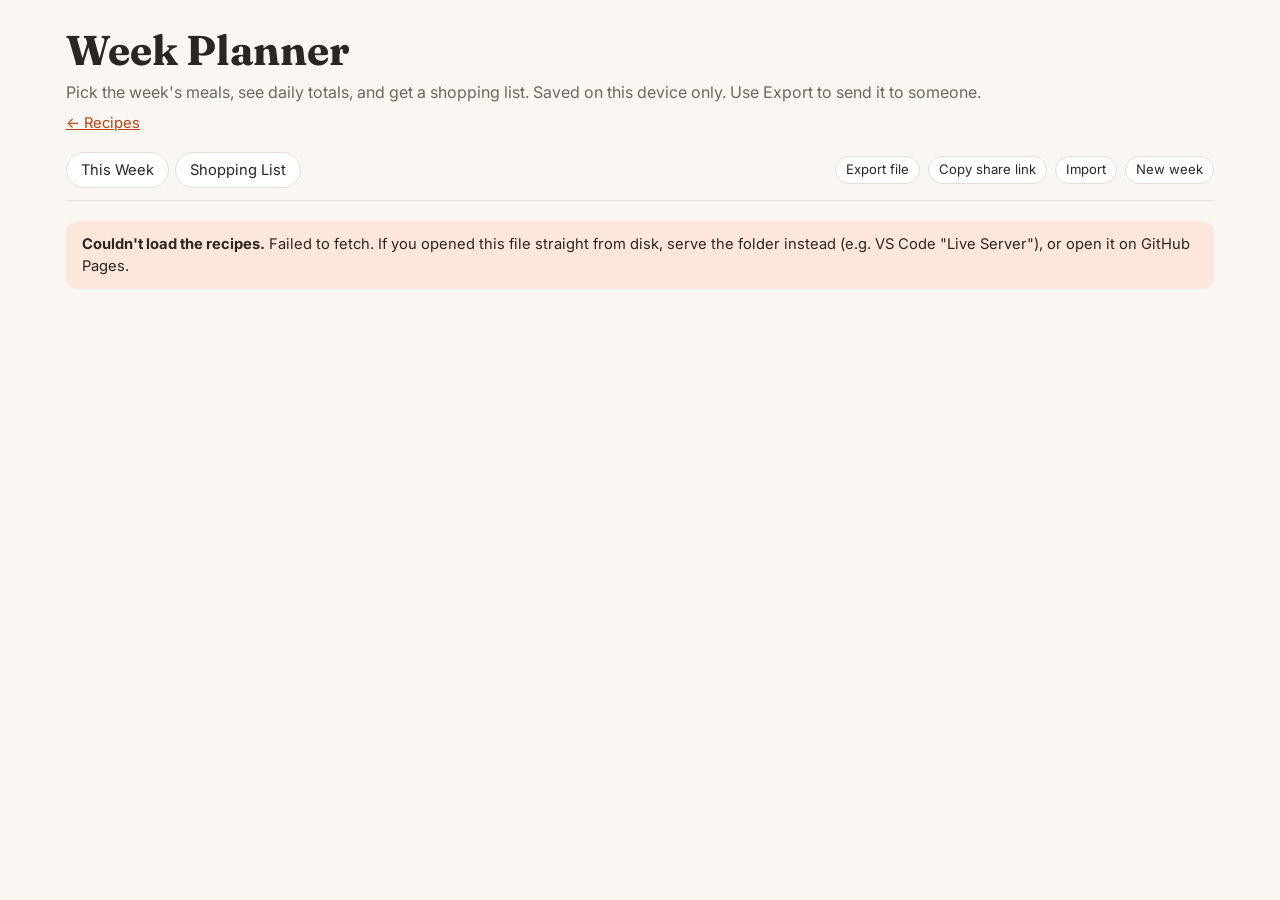
==== planner.html @ 7058dbd3 "new page" ====
<!doctype html>
<html lang="en">
<head>
<meta charset="utf-8">
<meta name="viewport" content="width=device-width, initial-scale=1">
<title>Week Planner</title>
<meta name="description" content="Plan the week's meals and build a shopping list. Saved on this device; share by export/import.">
<link rel="preconnect" href="https://fonts.googleapis.com">
<link rel="preconnect" href="https://fonts.gstatic.com" crossorigin>
<link href="https://fonts.googleapis.com/css2?family=Fraunces:opsz,wght@9..144,600;9..144,700&family=Inter:wght@400;500;600&display=swap" rel="stylesheet">
<style>
  /*
    Week planner + shopping list. Recipes come from the repo's .md files (same
    source as index.html). The plan is saved in this browser's localStorage and
    moved between devices with Export / Import (a .json file or a share link).
  */
  :root {
    --bg: #faf7f2;
    --surface: #ffffff;
    --surface-2: #f3eee6;
    --text: #2a2622;
    --muted: #6f675e;
    --border: #e6ded2;
    --accent: #c2410c;
    --accent-soft: #fde7da;
    --good: #4d7c0f;
    --warn: #b45309;
    --shadow: 0 1px 2px rgba(42, 38, 34, .06), 0 4px 14px rgba(42, 38, 34, .05);
  }
  @media (prefers-color-scheme: dark) {
    :root:not([data-theme="light"]) {
      --bg: #1a1816;
      --surface: #23201d;
      --surface-2: #2c2825;
      --text: #efe9e1;
      --muted: #a89f94;
      --border: #3a3531;
      --accent: #fb8c4b;
      --accent-soft: #3d2518;
      --good: #a3d15c;
      --warn: #f5b04a;
      --shadow: none;
    }
  }
  :root[data-theme="dark"] {
    --bg: #1a1816;
    --surface: #23201d;
    --surface-2: #2c2825;
    --text: #efe9e1;
    --muted: #a89f94;
    --border: #3a3531;
    --accent: #fb8c4b;
    --accent-soft: #3d2518;
    --good: #a3d15c;
    --warn: #f5b04a;
    --shadow: none;
  }

  * { box-sizing: border-box; }
  html { -webkit-text-size-adjust: 100%; }
  body { margin: 0; background: var(--bg); color: var(--text); font: 16px/1.5 Inter, system-ui, -apple-system, "Segoe UI", sans-serif; }
  a { color: var(--accent); }
  button, input, select { font: inherit; color: inherit; }
  .wrap { max-width: 1180px; margin: 0 auto; padding: 0 16px; }

  header { padding: 28px 0 4px; }
  header h1 { font-family: Fraunces, Georgia, serif; font-size: clamp(1.9rem, 5vw, 2.6rem); line-height: 1.1; margin: 0 0 6px; }
  header p { margin: 0; color: var(--muted); }
  .header-links { margin-top: 8px; font-size: .92rem; }

  .toolbar {
    position: sticky; top: 0; z-index: 5; background: var(--bg);
    display: flex; flex-wrap: wrap; gap: 8px; align-items: center;
    padding: 14px 0 12px; border-bottom: 1px solid var(--border); margin-bottom: 20px;
  }
  .tabs { display: flex; gap: 6px; }
  .btn {
    background: var(--surface); border: 1px solid var(--border); border-radius: 999px;
    padding: 6px 14px; cursor: pointer; font-size: .92rem; white-space: nowrap;
  }
  .btn:hover { border-color: var(--accent); }
  .btn[aria-pressed="true"] { background: var(--text); color: var(--bg); border-color: var(--text); }
  .btn.primary { background: var(--accent); color: #fff; border-color: var(--accent); }
  .btn.small { padding: 3px 10px; font-size: .82rem; }
  .spacer { flex: 1; }
  .icon-btn { background: none; border: 0; cursor: pointer; color: var(--muted); font-size: 1rem; padding: 0 4px; line-height: 1; }
  .icon-btn:hover { color: var(--accent); }

  /* Week grid */
  .week { display: grid; grid-template-columns: repeat(7, minmax(0, 1fr)); gap: 10px; padding-bottom: 40px; }
  @media (max-width: 980px) { .week { grid-template-columns: 1fr; } }
  .day { background: var(--surface); border: 1px solid var(--border); border-radius: 14px; padding: 12px; box-shadow: var(--shadow); min-width: 0; }
  .day h2 { font-family: Fraunces, Georgia, serif; font-size: 1.15rem; margin: 0; }
  .day-total { font-size: .78rem; color: var(--muted); margin: 2px 0 8px; font-variant-numeric: tabular-nums; }
  .day-total b { color: var(--text); }
  .slot { border-top: 1px solid var(--border); padding: 8px 0 4px; }
  .slot-head { display: flex; justify-content: space-between; align-items: center; font-size: .72rem; text-transform: uppercase; letter-spacing: .06em; color: var(--muted); }
  .entry { display: flex; gap: 6px; align-items: flex-start; font-size: .88rem; margin: 5px 0; }
  .entry a { color: var(--text); text-decoration: none; flex: 1; min-width: 0; overflow-wrap: anywhere; }
  .entry a:hover { color: var(--accent); }
  .entry .sub { display: block; font-size: .74rem; color: var(--muted); }
  .pill { font-size: .68rem; background: var(--accent-soft); color: var(--accent); border-radius: 999px; padding: 1px 7px; margin-left: 4px; white-space: nowrap; }

  .summary { display: flex; flex-wrap: wrap; gap: 10px; margin-bottom: 16px; }
  .tile { background: var(--surface); border: 1px solid var(--border); border-radius: 12px; padding: 10px 14px; min-width: 140px; }
  .tile b { display: block; font-size: 1.3rem; font-variant-numeric: tabular-nums; }
  .tile span { font-size: .78rem; color: var(--muted); }

  /* Shopping list */
  .shop { max-width: 760px; padding-bottom: 48px; }
  .section { margin-bottom: 22px; }
  .section h2 { font-family: Fraunces, Georgia, serif; font-size: 1.2rem; margin: 0 0 6px; }
  .item { display: flex; gap: 10px; align-items: flex-start; padding: 7px 0; border-bottom: 1px solid var(--border); cursor: pointer; }
  .item input { margin-top: 4px; accent-color: var(--accent); width: 18px; height: 18px; flex: none; }
  .item .for { display: block; font-size: .76rem; color: var(--muted); }
  .item.done .txt { text-decoration: line-through; color: var(--muted); }
  .add-item { display: flex; gap: 8px; margin: 10px 0 24px; }
  .add-item input { flex: 1; min-width: 0; padding: 8px 12px; border-radius: 10px; border: 1px solid var(--border); background: var(--surface); }

  /* Dialog */
  dialog { border: 1px solid var(--border); border-radius: 16px; background: var(--surface); color: var(--text); padding: 0; width: min(560px, calc(100vw - 32px)); max-height: calc(100vh - 48px); }
  dialog::backdrop { background: rgba(0, 0, 0, .4); }
  .dlg { display: flex; flex-direction: column; max-height: calc(100vh - 48px); }
  .dlg-head { padding: 16px 16px 10px; border-bottom: 1px solid var(--border); }
  .dlg-head h3 { margin: 0 0 8px; font-family: Fraunces, Georgia, serif; }
  .dlg-head input { width: 100%; padding: 8px 12px; border-radius: 10px; border: 1px solid var(--border); background: var(--bg); }
  .dlg-body { overflow-y: auto; padding: 6px 16px; }
  .dlg-foot { padding: 12px 16px; border-top: 1px solid var(--border); display: flex; flex-wrap: wrap; gap: 8px; align-items: center; }
  .pick { display: flex; justify-content: space-between; gap: 10px; width: 100%; text-align: left; background: none; border: 0; border-bottom: 1px solid var(--border); padding: 9px 0; cursor: pointer; }
  .pick:hover .pick-name { color: var(--accent); }
  .pick-meta { font-size: .78rem; color: var(--muted); white-space: nowrap; }
  .pick[aria-pressed="true"] { background: var(--accent-soft); }
  label.inline { display: flex; gap: 6px; align-items: center; font-size: .9rem; }
  label.inline select, label.inline input[type="number"] { padding: 4px 8px; border-radius: 8px; border: 1px solid var(--border); background: var(--bg); }
  label.inline input[type="number"] { width: 64px; }

  .notice { background: var(--accent-soft); border-radius: 12px; padding: 12px 16px; margin: 0 0 16px; font-size: .92rem; }
  .muted { color: var(--muted); }
  .toast { position: fixed; left: 50%; bottom: 20px; transform: translateX(-50%); background: var(--text); color: var(--bg); padding: 10px 16px; border-radius: 10px; font-size: .92rem; opacity: 0; transition: opacity .2s; pointer-events: none; z-index: 20; }
  .toast.show { opacity: 1; }
  input[type="file"] { display: none; }
</style>
</head>
<body>
<div class="wrap">
  <header>
    <h1>Week Planner</h1>
    <p>Pick the week's meals, see daily totals, and get a shopping list. Saved on this device only. Use Export to send it to someone.</p>
    <div class="header-links"><a href="./">← Recipes</a></div>
  </header>

  <div class="toolbar">
    <div class="tabs">
      <button class="btn" data-view="week">This Week</button>
      <button class="btn" data-view="shop">Shopping List</button>
    </div>
    <span class="spacer"></span>
    <button class="btn small" id="export-file">Export file</button>
    <button class="btn small" id="copy-link">Copy share link</button>
    <button class="btn small" id="import-btn">Import</button>
    <button class="btn small" id="clear-week">New week</button>
    <input type="file" id="import-file" accept="application/json,.json">
  </div>

  <main id="app"><p class="muted">Loading recipes…</p></main>
</div>

<dialog id="picker">
  <form method="dialog" class="dlg">
    <div class="dlg-head">
      <h3 id="picker-title">Add a meal</h3>
      <input type="search" id="picker-q" placeholder="Search recipes…" autocomplete="off">
    </div>
    <div class="dlg-body" id="picker-list"></div>
    <div class="dlg-foot">
      <label class="inline">Meals it covers
        <input type="number" id="picker-count" min="1" max="7" value="1">
      </label>
      <span class="muted" style="font-size:.8rem">Extra meals go on the following days as leftovers.</span>
      <span class="spacer"></span>
      <button class="btn" value="cancel">Cancel</button>
      <button class="btn primary" id="picker-add" value="add" disabled>Add</button>
    </div>
  </form>
</dialog>

<div class="toast" id="toast"></div>

<script>
(() => {
  // ---- Config -------------------------------------------------------------
  const REPO = "HaderlieHome/meal-plan";
  const BRANCH = "main";
  const MEALS = ["Breakfast", "Lunch", "Dinner", "Snack"];
  const DAYS = ["Mon", "Tue", "Wed", "Thu", "Fri", "Sat", "Sun"];
  const TARGETS = [1600, 2000];
  const STORE_KEY = "mp-planner-v1";

  const app = document.getElementById("app");
  let recipes = [];
  let byKey = {};
  let view = "week";

  // ---- Helpers ------------------------------------------------------------
  const esc = s => String(s).replace(/[&<>"']/g, c => ({ "&": "&amp;", "<": "&lt;", ">": "&gt;", '"': "&quot;", "'": "&#39;" }[c]));
  const slug = s => s.toLowerCase().trim().replace(/[^\p{L}\p{N}\s-]/gu, "").replace(/\s/g, "-");
  const pretty = s => s.replace(/-/g, " ").replace(/^\w/, c => c.toUpperCase());
  const num = s => (s == null ? null : parseFloat(String(s).replace(/,/g, "")));
  const keyOf = r => `${r.path}#${r.anchor}`;
  const toast = msg => { const t = document.getElementById("toast"); t.textContent = msg; t.classList.add("show"); setTimeout(() => t.classList.remove("show"), 2200); };

  // ---- State (localStorage) -----------------------------------------------
  const emptyPlan = () => ({ version: 1, days: Object.fromEntries(DAYS.map(d => [d, Object.fromEntries(MEALS.map(m => [m, []]))])), checked: {}, custom: [] });
  let plan = emptyPlan();

  function normalize(p) {
    const base = emptyPlan();
    if (!p || typeof p !== "object" || !p.days) throw new Error("Not a meal plan file");
    for (const d of DAYS) for (const m of MEALS) {
      const list = p.days?.[d]?.[m];
      if (Array.isArray(list)) base.days[d][m] = list.filter(e => e && typeof e.key === "string").map(e => ({ key: e.key, leftover: !!e.leftover }));
    }
    if (p.checked && typeof p.checked === "object") base.checked = p.checked;
    if (Array.isArray(p.custom)) base.custom = p.custom.filter(x => typeof x === "string");
    return base;
  }
  function save() { try { localStorage.setItem(STORE_KEY, JSON.stringify(plan)); } catch {} }
  function loadSaved() { try { const raw = localStorage.getItem(STORE_KEY); if (raw) plan = normalize(JSON.parse(raw)); } catch {} }

  // ---- Recipes (read from the .md files) ----------------------------------
  function field(body, name) { const m = body.match(new RegExp(`\\*\\*${name}:\\*\\*\\s*([^·\\n]+)`)); return m ? m[1].trim() : ""; }
  function nutrient(body, name) { const m = body.match(new RegExp(`^\\|\\s*${name}\\s*\\|\\s*~?([\\d,.]+)`, "m")); return m ? num(m[1]) : null; }
  function ingredients(body) {
    const m = body.match(/^### Ingredients[^\n]*\n([\s\S]*?)(?=^### |\s*$(?![\s\S]))/m);
    if (!m) return [];
    return m[1].split("\n").filter(l => /^\s*- /.test(l)).map(l => l.replace(/^\s*- /, "").replace(/\*\*/g, "").trim());
  }
  function parseFile(path, text) {
    const [meal, file] = path.split("/");
    return text.split(/^## /m).slice(1).map(chunk => {
      const nl = chunk.indexOf("\n");
      const title = chunk.slice(0, nl).trim();
      const body = chunk.slice(nl + 1);
      const serves = field(body, "Serves");
      const servings = num((serves.match(/\d+/) || [])[0]) || 2;
      return {
        path, meal, protein: pretty(file.replace(/\.md$/, "")), title, anchor: slug(title),
        servings, mealsForTwo: Math.max(1, Math.floor(servings / 2)),
        kcal: nutrient(body, "Calories"), protein_g: nutrient(body, "Protein"), fiber: nutrient(body, "Fiber"),
        ingredients: ingredients(body),
      };
    });
  }
  async function load() {
    let files;
    try { files = JSON.parse(sessionStorage.getItem("mp-tree") || "null"); } catch {}
    if (!files) {
      const res = await fetch(`https://api.github.com/repos/${REPO}/git/trees/${BRANCH}?recursive=1`);
      if (!res.ok) throw new Error(`GitHub API ${res.status}`);
      files = (await res.json()).tree.map(t => t.path).filter(p => /^[^/]+\/[^/]+\.md$/.test(p) && MEALS.includes(p.split("/")[0]));
      try { sessionStorage.setItem("mp-tree", JSON.stringify(files)); } catch {}
    }
    const texts = await Promise.all(files.map(async p => {
      let res = await fetch(p, { cache: "no-cache" }).catch(() => null);
      if (!res || !res.ok) res = await fetch(`https://raw.githubusercontent.com/${REPO}/${BRANCH}/${p}`);
      return res.ok ? res.text() : "";
    }));
    recipes = files.flatMap((f, i) => parseFile(f, texts[i]));
    byKey = Object.fromEntries(recipes.map(r => [keyOf(r), r]));
  }

  // ---- Week view ----------------------------------------------------------
  function dayTotals(d) {
    let kcal = 0, protein = 0;
    for (const m of MEALS) for (const e of plan.days[d][m]) {
      const r = byKey[e.key]; if (!r) continue;
      kcal += r.kcal || 0; protein += r.protein_g || 0;
    }
    return { kcal: Math.round(kcal), protein: Math.round(protein) };
  }

  function renderWeek() {
    const planned = DAYS.flatMap(d => MEALS.flatMap(m => plan.days[d][m])).length;
    const totals = DAYS.map(dayTotals).filter(t => t.kcal > 0);
    const avg = k => totals.length ? Math.round(totals.reduce((s, t) => s + t[k], 0) / totals.length) : 0;
    app.innerHTML = `
      ${planned ? "" : `<div class="notice">Tap <b>+</b> on any slot to add a meal. Batch recipes can fill several days at once. Leftovers aren't added to the shopping list twice.</div>`}
      <div class="summary">
        <div class="tile"><b>${planned}</b><span>meals planned</span></div>
        <div class="tile"><b>${avg("kcal") || "–"}</b><span>avg kcal / person / planned day</span></div>
        <div class="tile"><b>${avg("protein") ? avg("protein") + " g" : "–"}</b><span>avg protein / person / planned day</span></div>
      </div>
      <div class="week">${DAYS.map(d => {
        const t = dayTotals(d);
        const status = t.kcal === 0 ? "" : t.kcal <= TARGETS[0] ? ` <span style="color:var(--good)">≤ 1,600</span>` : t.kcal <= TARGETS[1] ? ` <span style="color:var(--good)">≤ 2,000</span>` : ` <span style="color:var(--warn)">over 2,000</span>`;
        return `<section class="day">
          <h2>${d}</h2>
          <div class="day-total"><b>${t.kcal || 0}</b> kcal · <b>${t.protein || 0}</b> g protein per person${status}</div>
          ${MEALS.map(m => `<div class="slot">
            <div class="slot-head"><span>${m}</span><button class="icon-btn" title="Add ${m.toLowerCase()}" data-add="${d}|${m}">＋</button></div>
            ${plan.days[d][m].map((e, i) => {
              const r = byKey[e.key];
              const name = r ? esc(r.title) : `<span class="muted">Missing recipe</span>`;
              const sub = r ? `${r.kcal ?? "–"} kcal · ${r.protein_g ?? "–"} g protein` : esc(e.key);
              const href = r ? `./#/${encodeURI(r.path)}/${r.anchor}` : "#";
              return `<div class="entry"><a href="${href}">${name}${e.leftover ? `<span class="pill">leftovers</span>` : ""}<span class="sub">${sub}</span></a>
                <button class="icon-btn" title="Remove" data-del="${d}|${m}|${i}">✕</button></div>`;
            }).join("")}
          </div>`).join("")}
        </section>`;
      }).join("")}</div>`;
    app.querySelectorAll("[data-add]").forEach(b => b.onclick = () => openPicker(...b.dataset.add.split("|")));
    app.querySelectorAll("[data-del]").forEach(b => b.onclick = () => {
      const [d, m, i] = b.dataset.del.split("|");
      plan.days[d][m].splice(+i, 1); save(); renderWeek();
    });
  }

  // ---- Picker dialog ------------------------------------------------------
  const dlg = document.getElementById("picker");
  const pq = document.getElementById("picker-q");
  const plist = document.getElementById("picker-list");
  const pcount = document.getElementById("picker-count");
  const padd = document.getElementById("picker-add");
  let pick = { day: null, meal: null, key: null };

  function openPicker(day, meal) {
    pick = { day, meal, key: null };
    document.getElementById("picker-title").textContent = `Add ${meal.toLowerCase()} · ${day}`;
    pq.value = ""; pcount.value = 1; padd.disabled = true;
    renderPickList();
    dlg.showModal();
    pq.focus();
  }
  function renderPickList() {
    const q = pq.value.toLowerCase();
    // Recipes for this meal time first, then everything else (e.g. leftover dinner for lunch).
    const list = recipes
      .filter(r => !q || (r.title + " " + r.protein + " " + r.meal).toLowerCase().includes(q))
      .sort((a, b) => (b.meal === pick.meal) - (a.meal === pick.meal) || a.protein.localeCompare(b.protein));
    plist.innerHTML = list.map(r => `<button type="button" class="pick" data-key="${esc(keyOf(r))}" aria-pressed="${pick.key === keyOf(r)}">
        <span><span class="pick-name">${esc(r.title)}</span><br><span class="pick-meta">${esc(r.meal)} · ${esc(r.protein)} · makes ${r.mealsForTwo} meal${r.mealsForTwo > 1 ? "s" : ""} for two</span></span>
        <span class="pick-meta">${r.kcal ?? "–"} kcal<br>${r.protein_g ?? "–"} g</span>
      </button>`).join("") || `<p class="muted">No recipes match.</p>`;
    plist.querySelectorAll(".pick").forEach(b => b.onclick = () => {
      pick.key = b.dataset.key;
      pcount.value = Math.min(byKey[pick.key].mealsForTwo, 7 - DAYS.indexOf(pick.day));
      padd.disabled = false;
      renderPickList();
    });
  }
  pq.oninput = renderPickList;
  dlg.addEventListener("close", () => {
    if (dlg.returnValue !== "add" || !pick.key) return;
    const n = Math.max(1, Math.min(+pcount.value || 1, 7));
    const start = DAYS.indexOf(pick.day);
    for (let i = 0; i < n && start + i < DAYS.length; i++) {
      plan.days[DAYS[start + i]][pick.meal].push({ key: pick.key, leftover: i > 0 });
    }
    save(); renderWeek();
  });

  // ---- Shopping list ------------------------------------------------------
  const SECTIONS = [
    ["Frozen", /\bfrozen\b/i],
    ["Pantry", /\b(seasoning|spice|spices|whey|protein powder|almond milk|cereal|oats|dried|powder|paprika|cumin|cinnamon|flakes)\b/i],
    ["Canned & Jarred", /\b(canned|can|cans|jar|jarred|pouch|pouches|broth|stock|salsa|marinara|crushed tomatoes|diced tomatoes|tomato paste|coconut milk)\b/i],
    ["Meat & Seafood", /\b(chicken|beef|steak|sirloin|turkey|pork|ham|bacon|sausage|salmon|shrimp|cod|tuna|fish|jerky|beef stick|roast beef|deli)\b/i],
    ["Dairy", /\b(yogurt|cheese|milk|cottage|parmesan|feta|mozzarella|cheddar|swiss|butter|cream|kefir|sour cream|fairlife)\b/i],
    ["Bread & Tortillas", /\b(bread|tortilla|tortillas|pita|bun|buns|wrap|wraps|bagel|english muffin)\b/i],
    ["Produce", /\b(onion|onions|garlic|ginger|carrot|carrots|potato|potatoes|sweet potato|broccoli|cabbage|coleslaw|slaw mix|lettuce|romaine|spinach|kale|salad|tomato|tomatoes|bell pepper|peppers|jalape|zucchini|squash|cucumber|cucumbers|mushroom|mushrooms|celery|avocado|apple|apples|banana|bananas|berries|raspberr|blueberr|strawberr|grapes|pear|pears|clementine|clementines|orange|oranges|lemon|lemons|lime|limes|cilantro|scallion|scallions|green onion|parsley|basil|herbs|edamame|pineapple|corn)\b/i],
  ];
  const sectionOf = text => (SECTIONS.find(([, re]) => re.test(text)) || ["Pantry"])[0];
  const ORDER = ["Produce", "Meat & Seafood", "Dairy", "Bread & Tortillas", "Frozen", "Canned & Jarred", "Pantry", "Extras"];

  function shoppingItems() {
    // Count how many times each recipe gets cooked (leftover entries don't count).
    const cooks = {};
    for (const d of DAYS) for (const m of MEALS) for (const e of plan.days[d][m]) if (!e.leftover) cooks[e.key] = (cooks[e.key] || 0) + 1;
    const items = [];
    for (const [key, times] of Object.entries(cooks)) {
      const r = byKey[key]; if (!r) continue;
      r.ingredients.forEach((ing, i) => items.push({ id: `${key}|${i}|${ing}`, text: ing, times, recipe: r.title, section: sectionOf(ing) }));
    }
    plan.custom.forEach((c, i) => items.push({ id: `custom|${c}`, text: c, times: 1, recipe: null, section: "Extras", customIndex: i }));
    return items;
  }

  function renderShop() {
    const items = shoppingItems();
    const groups = ORDER.map(s => [s, items.filter(i => i.section === s)]).filter(([, l]) => l.length);
    const left = items.filter(i => !plan.checked[i.id]).length;
    app.innerHTML = `<div class="shop">
      ${items.length ? `<p class="muted">${left} of ${items.length} items left. Quantities are per batch, as written in each recipe. <b>×2</b> means you're cooking that recipe twice this week.</p>`
        : `<div class="notice">Your shopping list fills in automatically from the meals on <b>This Week</b>.</div>`}
      <div class="add-item"><input id="custom-text" placeholder="Add something else (paper towels, coffee…)"><button class="btn" id="custom-add">Add</button></div>
      ${groups.map(([s, list]) => `<div class="section"><h2>${s}</h2>
        ${list.map(i => `<label class="item ${plan.checked[i.id] ? "done" : ""}">
          <input type="checkbox" data-id="${esc(i.id)}" ${plan.checked[i.id] ? "checked" : ""}>
          <span><span class="txt">${esc(i.text)}${i.times > 1 ? ` <b>×${i.times}</b>` : ""}</span>
          ${i.recipe ? `<span class="for">${esc(i.recipe)}</span>` : `<span class="for"><button type="button" class="icon-btn" data-rm="${i.customIndex}">remove</button></span>`}</span>
        </label>`).join("")}
      </div>`).join("")}
      ${items.some(i => plan.checked[i.id]) ? `<button class="btn small" id="uncheck">Uncheck all</button>` : ""}
    </div>`;
    app.querySelectorAll("[data-id]").forEach(cb => cb.onchange = () => {
      if (cb.checked) plan.checked[cb.dataset.id] = true; else delete plan.checked[cb.dataset.id];
      save(); cb.closest(".item").classList.toggle("done", cb.checked);
      const l = shoppingItems().filter(i => !plan.checked[i.id]).length;
      const p = app.querySelector(".shop > p"); if (p) p.firstChild.textContent = `${l} of ${items.length} items left. `;
    });
    app.querySelectorAll("[data-rm]").forEach(b => b.onclick = e => { e.preventDefault(); plan.custom.splice(+b.dataset.rm, 1); save(); renderShop(); });
    const input = app.querySelector("#custom-text");
    const addCustom = () => { const v = input.value.trim(); if (!v) return; plan.custom.push(v); save(); renderShop(); };
    app.querySelector("#custom-add").onclick = addCustom;
    input.onkeydown = e => { if (e.key === "Enter") addCustom(); };
    const un = app.querySelector("#uncheck");
    if (un) un.onclick = () => { plan.checked = {}; save(); renderShop(); };
  }

  // ---- Export / Import ----------------------------------------------------
  const b64encode = s => btoa(unescape(encodeURIComponent(s))).replace(/\+/g, "-").replace(/\//g, "_").replace(/=+$/, "");
  const b64decode = s => decodeURIComponent(escape(atob(s.replace(/-/g, "+").replace(/_/g, "/"))));

  function applyImport(data) {
    const next = normalize(data);
    const count = DAYS.flatMap(d => MEALS.flatMap(m => next.days[d][m])).length;
    if (!confirm(`Replace your current week with the imported plan (${count} meals)?`)) return false;
    plan = next; save(); render(); toast("Plan imported");
    return true;
  }

  document.getElementById("export-file").onclick = () => {
    const blob = new Blob([JSON.stringify(plan, null, 2)], { type: "application/json" });
    const a = document.createElement("a");
    a.href = URL.createObjectURL(blob);
    a.download = `meal-plan-${new Date().toISOString().slice(0, 10)}.json`;
    a.click();
    setTimeout(() => URL.revokeObjectURL(a.href), 1000);
  };
  document.getElementById("copy-link").onclick = async () => {
    const url = `${location.origin}${location.pathname}#import=${b64encode(JSON.stringify(plan))}`;
    try { await navigator.clipboard.writeText(url); toast("Share link copied"); }
    catch { prompt("Copy this link:", url); }
  };
  const fileInput = document.getElementById("import-file");
  document.getElementById("import-btn").onclick = () => fileInput.click();
  fileInput.onchange = async () => {
    const f = fileInput.files[0]; fileInput.value = "";
    if (!f) return;
    try { applyImport(JSON.parse(await f.text())); } catch (e) { alert("Couldn't import that file: " + e.message); }
  };
  document.getElementById("clear-week").onclick = () => {
    if (!confirm("Clear the whole week and shopping list?")) return;
    plan = emptyPlan(); save(); render();
  };
  function importFromHash() {
    const m = location.hash.match(/^#import=(.+)$/);
    if (!m) return;
    history.replaceState(null, "", location.pathname);
    try { applyImport(JSON.parse(b64decode(m[1]))); } catch (e) { alert("That share link didn't work: " + e.message); }
  }

  // ---- Tabs ---------------------------------------------------------------
  document.querySelectorAll("[data-view]").forEach(b => b.onclick = () => { view = b.dataset.view; render(); });
  function render() {
    document.querySelectorAll("[data-view]").forEach(b => b.setAttribute("aria-pressed", b.dataset.view === view));
    view === "shop" ? renderShop() : renderWeek();
  }

  loadSaved();
  load().then(() => { render(); importFromHash(); }).catch(e => {
    app.innerHTML = `<div class="notice"><b>Couldn't load the recipes.</b> ${esc(e.message)}. If you opened this file straight from disk, serve the folder instead (e.g. VS Code "Live Server"), or open it on GitHub Pages.</div>`;
  });
})();
</script>
</body>
</html>
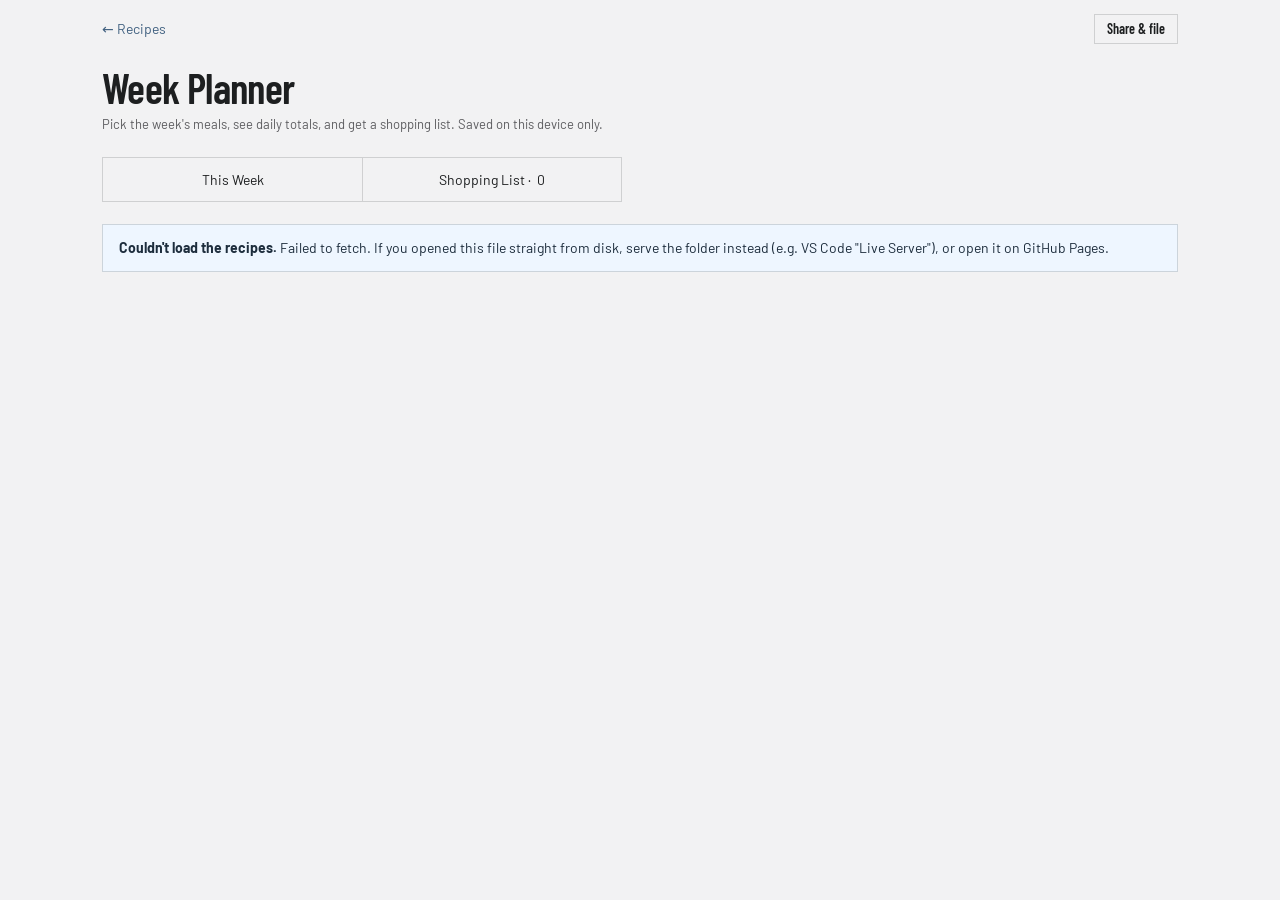
==== commit cf124e9c: "new page" ====
--- a/planner.html
+++ b/planner.html
@@ -5,186 +5,59 @@
 <meta name="viewport" content="width=device-width, initial-scale=1">
 <title>Week Planner</title>
 <meta name="description" content="Plan the week's meals and build a shopping list. Saved on this device; share by export/import.">
-<link rel="preconnect" href="https://fonts.googleapis.com">
-<link rel="preconnect" href="https://fonts.gstatic.com" crossorigin>
-<link href="https://fonts.googleapis.com/css2?family=Fraunces:opsz,wght@9..144,600;9..144,700&family=Inter:wght@400;500;600&display=swap" rel="stylesheet">
-<style>
-  /*
-    Week planner + shopping list. Recipes come from the repo's .md files (same
-    source as index.html). The plan is saved in this browser's localStorage and
-    moved between devices with Export / Import (a .json file or a share link).
-  */
-  :root {
-    --bg: #faf7f2;
-    --surface: #ffffff;
-    --surface-2: #f3eee6;
-    --text: #2a2622;
-    --muted: #6f675e;
-    --border: #e6ded2;
-    --accent: #c2410c;
-    --accent-soft: #fde7da;
-    --good: #4d7c0f;
-    --warn: #b45309;
-    --shadow: 0 1px 2px rgba(42, 38, 34, .06), 0 4px 14px rgba(42, 38, 34, .05);
-  }
-  @media (prefers-color-scheme: dark) {
-    :root:not([data-theme="light"]) {
-      --bg: #1a1816;
-      --surface: #23201d;
-      --surface-2: #2c2825;
-      --text: #efe9e1;
-      --muted: #a89f94;
-      --border: #3a3531;
-      --accent: #fb8c4b;
-      --accent-soft: #3d2518;
-      --good: #a3d15c;
-      --warn: #f5b04a;
-      --shadow: none;
-    }
-  }
-  :root[data-theme="dark"] {
-    --bg: #1a1816;
-    --surface: #23201d;
-    --surface-2: #2c2825;
-    --text: #efe9e1;
-    --muted: #a89f94;
-    --border: #3a3531;
-    --accent: #fb8c4b;
-    --accent-soft: #3d2518;
-    --good: #a3d15c;
-    --warn: #f5b04a;
-    --shadow: none;
-  }
-
-  * { box-sizing: border-box; }
-  html { -webkit-text-size-adjust: 100%; }
-  body { margin: 0; background: var(--bg); color: var(--text); font: 16px/1.5 Inter, system-ui, -apple-system, "Segoe UI", sans-serif; }
-  a { color: var(--accent); }
-  button, input, select { font: inherit; color: inherit; }
-  .wrap { max-width: 1180px; margin: 0 auto; padding: 0 16px; }
-
-  header { padding: 28px 0 4px; }
-  header h1 { font-family: Fraunces, Georgia, serif; font-size: clamp(1.9rem, 5vw, 2.6rem); line-height: 1.1; margin: 0 0 6px; }
-  header p { margin: 0; color: var(--muted); }
-  .header-links { margin-top: 8px; font-size: .92rem; }
-
-  .toolbar {
-    position: sticky; top: 0; z-index: 5; background: var(--bg);
-    display: flex; flex-wrap: wrap; gap: 8px; align-items: center;
-    padding: 14px 0 12px; border-bottom: 1px solid var(--border); margin-bottom: 20px;
-  }
-  .tabs { display: flex; gap: 6px; }
-  .btn {
-    background: var(--surface); border: 1px solid var(--border); border-radius: 999px;
-    padding: 6px 14px; cursor: pointer; font-size: .92rem; white-space: nowrap;
-  }
-  .btn:hover { border-color: var(--accent); }
-  .btn[aria-pressed="true"] { background: var(--text); color: var(--bg); border-color: var(--text); }
-  .btn.primary { background: var(--accent); color: #fff; border-color: var(--accent); }
-  .btn.small { padding: 3px 10px; font-size: .82rem; }
-  .spacer { flex: 1; }
-  .icon-btn { background: none; border: 0; cursor: pointer; color: var(--muted); font-size: 1rem; padding: 0 4px; line-height: 1; }
-  .icon-btn:hover { color: var(--accent); }
-
-  /* Week grid */
-  .week { display: grid; grid-template-columns: repeat(7, minmax(0, 1fr)); gap: 10px; padding-bottom: 40px; }
-  @media (max-width: 980px) { .week { grid-template-columns: 1fr; } }
-  .day { background: var(--surface); border: 1px solid var(--border); border-radius: 14px; padding: 12px; box-shadow: var(--shadow); min-width: 0; }
-  .day h2 { font-family: Fraunces, Georgia, serif; font-size: 1.15rem; margin: 0; }
-  .day-total { font-size: .78rem; color: var(--muted); margin: 2px 0 8px; font-variant-numeric: tabular-nums; }
-  .day-total b { color: var(--text); }
-  .slot { border-top: 1px solid var(--border); padding: 8px 0 4px; }
-  .slot-head { display: flex; justify-content: space-between; align-items: center; font-size: .72rem; text-transform: uppercase; letter-spacing: .06em; color: var(--muted); }
-  .entry { display: flex; gap: 6px; align-items: flex-start; font-size: .88rem; margin: 5px 0; }
-  .entry a { color: var(--text); text-decoration: none; flex: 1; min-width: 0; overflow-wrap: anywhere; }
-  .entry a:hover { color: var(--accent); }
-  .entry .sub { display: block; font-size: .74rem; color: var(--muted); }
-  .pill { font-size: .68rem; background: var(--accent-soft); color: var(--accent); border-radius: 999px; padding: 1px 7px; margin-left: 4px; white-space: nowrap; }
-
-  .summary { display: flex; flex-wrap: wrap; gap: 10px; margin-bottom: 16px; }
-  .tile { background: var(--surface); border: 1px solid var(--border); border-radius: 12px; padding: 10px 14px; min-width: 140px; }
-  .tile b { display: block; font-size: 1.3rem; font-variant-numeric: tabular-nums; }
-  .tile span { font-size: .78rem; color: var(--muted); }
-
-  /* Shopping list */
-  .shop { max-width: 760px; padding-bottom: 48px; }
-  .section { margin-bottom: 22px; }
-  .section h2 { font-family: Fraunces, Georgia, serif; font-size: 1.2rem; margin: 0 0 6px; }
-  .item { display: flex; gap: 10px; align-items: flex-start; padding: 7px 0; border-bottom: 1px solid var(--border); cursor: pointer; }
-  .item input { margin-top: 4px; accent-color: var(--accent); width: 18px; height: 18px; flex: none; }
-  .item .for { display: block; font-size: .76rem; color: var(--muted); }
-  .item.done .txt { text-decoration: line-through; color: var(--muted); }
-  .add-item { display: flex; gap: 8px; margin: 10px 0 24px; }
-  .add-item input { flex: 1; min-width: 0; padding: 8px 12px; border-radius: 10px; border: 1px solid var(--border); background: var(--surface); }
-
-  /* Dialog */
-  dialog { border: 1px solid var(--border); border-radius: 16px; background: var(--surface); color: var(--text); padding: 0; width: min(560px, calc(100vw - 32px)); max-height: calc(100vh - 48px); }
-  dialog::backdrop { background: rgba(0, 0, 0, .4); }
-  .dlg { display: flex; flex-direction: column; max-height: calc(100vh - 48px); }
-  .dlg-head { padding: 16px 16px 10px; border-bottom: 1px solid var(--border); }
-  .dlg-head h3 { margin: 0 0 8px; font-family: Fraunces, Georgia, serif; }
-  .dlg-head input { width: 100%; padding: 8px 12px; border-radius: 10px; border: 1px solid var(--border); background: var(--bg); }
-  .dlg-body { overflow-y: auto; padding: 6px 16px; }
-  .dlg-foot { padding: 12px 16px; border-top: 1px solid var(--border); display: flex; flex-wrap: wrap; gap: 8px; align-items: center; }
-  .pick { display: flex; justify-content: space-between; gap: 10px; width: 100%; text-align: left; background: none; border: 0; border-bottom: 1px solid var(--border); padding: 9px 0; cursor: pointer; }
-  .pick:hover .pick-name { color: var(--accent); }
-  .pick-meta { font-size: .78rem; color: var(--muted); white-space: nowrap; }
-  .pick[aria-pressed="true"] { background: var(--accent-soft); }
-  label.inline { display: flex; gap: 6px; align-items: center; font-size: .9rem; }
-  label.inline select, label.inline input[type="number"] { padding: 4px 8px; border-radius: 8px; border: 1px solid var(--border); background: var(--bg); }
-  label.inline input[type="number"] { width: 64px; }
-
-  .notice { background: var(--accent-soft); border-radius: 12px; padding: 12px 16px; margin: 0 0 16px; font-size: .92rem; }
-  .muted { color: var(--muted); }
-  .toast { position: fixed; left: 50%; bottom: 20px; transform: translateX(-50%); background: var(--text); color: var(--bg); padding: 10px 16px; border-radius: 10px; font-size: .92rem; opacity: 0; transition: opacity .2s; pointer-events: none; z-index: 20; }
-  .toast.show { opacity: 1; }
-  input[type="file"] { display: none; }
-</style>
+<link rel="stylesheet" href="styles.css">
 </head>
 <body>
-<div class="wrap">
-  <header>
+<!--
+  Week planner + shopping list. Recipes come from the repo's .md files (same
+  source as index.html). The plan is saved in this browser's localStorage and
+  moved between devices with Export / Import (a .json file or a share link).
+-->
+<div class="page stack" style="gap:22px">
+  <div class="topbar">
+    <a class="back" href="./">← Recipes</a>
+    <button class="btn btn-secondary" id="menu-btn" aria-haspopup="true" aria-expanded="false" style="padding:6px 12px">Share &amp; file</button>
+    <div class="menu elev-md" id="menu" hidden>
+      <button class="btn btn-ghost" id="export-file">Export file</button>
+      <button class="btn btn-ghost" id="copy-link">Copy share link</button>
+      <button class="btn btn-ghost" id="import-btn">Import</button>
+      <button class="btn btn-ghost sep" id="clear-week">New week</button>
+    </div>
+    <input type="file" id="import-file" accept="application/json,.json" hidden>
+  </div>
+
+  <header class="planner-head">
     <h1>Week Planner</h1>
-    <p>Pick the week's meals, see daily totals, and get a shopping list. Saved on this device only. Use Export to send it to someone.</p>
-    <div class="header-links"><a href="./">← Recipes</a></div>
+    <p id="subtitle">Pick the week's meals, see daily totals, and get a shopping list. Saved on this device only.</p>
   </header>
 
-  <div class="toolbar">
-    <div class="tabs">
-      <button class="btn" data-view="week">This Week</button>
-      <button class="btn" data-view="shop">Shopping List</button>
+  <div class="seg tabs" role="tablist">
+    <button class="seg-opt" data-view="week">This Week</button>
+    <button class="seg-opt" data-view="shop">Shopping List · <span id="remaining">0</span></button>
+  </div>
+
+  <main id="app" class="stack" style="gap:22px"><p class="muted">Loading recipes…</p></main>
+</div>
+
+<dialog class="sheet" id="sheet" aria-labelledby="sheet-h">
+  <form method="dialog" class="sheet-body">
+    <div class="sheet-title"><h3 id="sheet-h">Add a meal</h3><span id="sheet-where"></span></div>
+    <label class="visually-hidden" for="sheet-q">Search recipes</label>
+    <input class="input" type="search" id="sheet-q" placeholder="Search recipes" autocomplete="off">
+    <div class="pick-list" id="pick-list"></div>
+    <div class="field">
+      <label>Meals it covers</label>
+      <div class="seg cover" id="cover"></div>
+      <p class="cover-note">Extra meals go on the following days as leftovers. <span id="cover-note"></span></p>
     </div>
-    <span class="spacer"></span>
-    <button class="btn small" id="export-file">Export file</button>
-    <button class="btn small" id="copy-link">Copy share link</button>
-    <button class="btn small" id="import-btn">Import</button>
-    <button class="btn small" id="clear-week">New week</button>
-    <input type="file" id="import-file" accept="application/json,.json">
-  </div>
-
-  <main id="app"><p class="muted">Loading recipes…</p></main>
-</div>
-
-<dialog id="picker">
-  <form method="dialog" class="dlg">
-    <div class="dlg-head">
-      <h3 id="picker-title">Add a meal</h3>
-      <input type="search" id="picker-q" placeholder="Search recipes…" autocomplete="off">
-    </div>
-    <div class="dlg-body" id="picker-list"></div>
-    <div class="dlg-foot">
-      <label class="inline">Meals it covers
-        <input type="number" id="picker-count" min="1" max="7" value="1">
-      </label>
-      <span class="muted" style="font-size:.8rem">Extra meals go on the following days as leftovers.</span>
-      <span class="spacer"></span>
-      <button class="btn" value="cancel">Cancel</button>
-      <button class="btn primary" id="picker-add" value="add" disabled>Add</button>
+    <div class="sheet-actions">
+      <button class="btn btn-secondary" value="cancel">Cancel</button>
+      <button class="btn btn-primary blueprint" value="add" id="sheet-add" disabled><i class="corner tl"></i><i class="corner tr"></i><i class="corner bl"></i><i class="corner br"></i>Add</button>
     </div>
   </form>
 </dialog>
 
-<div class="toast" id="toast"></div>
+<div class="toast" id="toast" role="status"></div>
 
 <script>
 (() => {
@@ -192,9 +65,12 @@
   const REPO = "HaderlieHome/meal-plan";
   const BRANCH = "main";
   const MEALS = ["Breakfast", "Lunch", "Dinner", "Snack"];
+  const SLOT_LABEL = { Breakfast: "Bkfst", Lunch: "Lunch", Dinner: "Dinner", Snack: "Snack" };
   const DAYS = ["Mon", "Tue", "Wed", "Thu", "Fri", "Sat", "Sun"];
-  const TARGETS = [1600, 2000];
   const STORE_KEY = "mp-planner-v1";
+  const corners = `<i class="corner tl"></i><i class="corner tr"></i><i class="corner bl"></i><i class="corner br"></i>`;
+  const ICON_PLUS = `<svg class="icon" viewBox="0 0 24 24" aria-hidden="true"><path d="M5 12h14"/><path d="M12 5v14"/></svg>`;
+  const ICON_X = `<svg class="icon" viewBox="0 0 24 24" aria-hidden="true" style="width:14px;height:14px"><path d="M18 6 6 18"/><path d="m6 6 12 12"/></svg>`;
 
   const app = document.getElementById("app");
   let recipes = [];
@@ -206,6 +82,7 @@
   const slug = s => s.toLowerCase().trim().replace(/[^\p{L}\p{N}\s-]/gu, "").replace(/\s/g, "-");
   const pretty = s => s.replace(/-/g, " ").replace(/^\w/, c => c.toUpperCase());
   const num = s => (s == null ? null : parseFloat(String(s).replace(/,/g, "")));
+  const fmt = n => Math.round(n).toLocaleString("en-US");
   const keyOf = r => `${r.path}#${r.anchor}`;
   const toast = msg => { const t = document.getElementById("toast"); t.textContent = msg; t.classList.add("show"); setTimeout(() => t.classList.remove("show"), 2200); };
 
@@ -231,7 +108,7 @@
   function field(body, name) { const m = body.match(new RegExp(`\\*\\*${name}:\\*\\*\\s*([^·\\n]+)`)); return m ? m[1].trim() : ""; }
   function nutrient(body, name) { const m = body.match(new RegExp(`^\\|\\s*${name}\\s*\\|\\s*~?([\\d,.]+)`, "m")); return m ? num(m[1]) : null; }
   function ingredients(body) {
-    const m = body.match(/^### Ingredients[^\n]*\n([\s\S]*?)(?=^### |\s*$(?![\s\S]))/m);
+    const m = body.match(/^### Ingredients[^\n]*\n([\s\S]*?)(?=^### )/m);
     if (!m) return [];
     return m[1].split("\n").filter(l => /^\s*- /.test(l)).map(l => l.replace(/^\s*- /, "").replace(/\*\*/g, "").trim());
   }
@@ -241,12 +118,11 @@
       const nl = chunk.indexOf("\n");
       const title = chunk.slice(0, nl).trim();
       const body = chunk.slice(nl + 1);
-      const serves = field(body, "Serves");
-      const servings = num((serves.match(/\d+/) || [])[0]) || 2;
+      const servings = num((field(body, "Serves").match(/\d+/) || [])[0]) || 2;
       return {
         path, meal, protein: pretty(file.replace(/\.md$/, "")), title, anchor: slug(title),
-        servings, mealsForTwo: Math.max(1, Math.floor(servings / 2)),
-        kcal: nutrient(body, "Calories"), protein_g: nutrient(body, "Protein"), fiber: nutrient(body, "Fiber"),
+        mealsForTwo: Math.max(1, Math.floor(servings / 2)),
+        kcal: nutrient(body, "Calories"), protein_g: nutrient(body, "Protein"),
         ingredients: ingredients(body),
       };
     });
@@ -270,94 +146,112 @@
   }
 
   // ---- Week view ----------------------------------------------------------
+  const allEntries = () => DAYS.flatMap(d => MEALS.flatMap(m => plan.days[d][m]));
   function dayTotals(d) {
-    let kcal = 0, protein = 0;
+    let kcal = 0, protein = 0, cook = false;
     for (const m of MEALS) for (const e of plan.days[d][m]) {
       const r = byKey[e.key]; if (!r) continue;
       kcal += r.kcal || 0; protein += r.protein_g || 0;
-    }
-    return { kcal: Math.round(kcal), protein: Math.round(protein) };
+      if (!e.leftover) cook = true;
+    }
+    return { kcal, protein, cook };
   }
 
   function renderWeek() {
-    const planned = DAYS.flatMap(d => MEALS.flatMap(m => plan.days[d][m])).length;
-    const totals = DAYS.map(dayTotals).filter(t => t.kcal > 0);
-    const avg = k => totals.length ? Math.round(totals.reduce((s, t) => s + t[k], 0) / totals.length) : 0;
+    const totals = DAYS.map(dayTotals);
+    const planned = totals.filter(t => t.kcal > 0);
+    const avg = k => (planned.length ? planned.reduce((s, t) => s + t[k], 0) / planned.length : 0);
+    const cookDays = totals.filter(t => t.cook).length;
     app.innerHTML = `
-      ${planned ? "" : `<div class="notice">Tap <b>+</b> on any slot to add a meal. Batch recipes can fill several days at once. Leftovers aren't added to the shopping list twice.</div>`}
-      <div class="summary">
-        <div class="tile"><b>${planned}</b><span>meals planned</span></div>
-        <div class="tile"><b>${avg("kcal") || "–"}</b><span>avg kcal / person / planned day</span></div>
-        <div class="tile"><b>${avg("protein") ? avg("protein") + " g" : "–"}</b><span>avg protein / person / planned day</span></div>
+      <div class="stats">
+        <div><span class="micro">Avg protein</span><b class="accent">${planned.length ? fmt(avg("protein")) + "g" : "–"}</b></div>
+        <div><span class="micro">Avg kcal</span><b>${planned.length ? fmt(avg("kcal")) : "–"}</b></div>
+        <div><span class="micro">Cook days</span><b>${cookDays}</b></div>
       </div>
-      <div class="week">${DAYS.map(d => {
-        const t = dayTotals(d);
-        const status = t.kcal === 0 ? "" : t.kcal <= TARGETS[0] ? ` <span style="color:var(--good)">≤ 1,600</span>` : t.kcal <= TARGETS[1] ? ` <span style="color:var(--good)">≤ 2,000</span>` : ` <span style="color:var(--warn)">over 2,000</span>`;
-        return `<section class="day">
-          <h2>${d}</h2>
-          <div class="day-total"><b>${t.kcal || 0}</b> kcal · <b>${t.protein || 0}</b> g protein per person${status}</div>
+      ${allEntries().length ? "" : `<div class="notice">Tap <b>+</b> on any meal to add a recipe. Batch recipes can fill several days at once, and leftovers aren't added to the shopping list twice.</div>`}
+      <div class="days">${DAYS.map((d, di) => {
+        const t = totals[di];
+        return `<section class="day blueprint">${corners}
+          <div class="day-head">
+            <span class="name">${d}</span>
+            <span class="totals">${fmt(t.kcal)} kcal · <strong>${fmt(t.protein)}g</strong>${t.kcal > 2000 ? ` <span class="over">· over 2,000</span>` : ""}</span>
+          </div>
           ${MEALS.map(m => `<div class="slot">
-            <div class="slot-head"><span>${m}</span><button class="icon-btn" title="Add ${m.toLowerCase()}" data-add="${d}|${m}">＋</button></div>
-            ${plan.days[d][m].map((e, i) => {
+            <span class="slot-label">${SLOT_LABEL[m]}</span>
+            <div class="slot-entries">${plan.days[d][m].length ? plan.days[d][m].map((e, i) => {
               const r = byKey[e.key];
-              const name = r ? esc(r.title) : `<span class="muted">Missing recipe</span>`;
-              const sub = r ? `${r.kcal ?? "–"} kcal · ${r.protein_g ?? "–"} g protein` : esc(e.key);
+              const title = r ? esc(r.title) : `<span class="muted">Missing recipe</span>`;
               const href = r ? `./#/${encodeURI(r.path)}/${r.anchor}` : "#";
-              return `<div class="entry"><a href="${href}">${name}${e.leftover ? `<span class="pill">leftovers</span>` : ""}<span class="sub">${sub}</span></a>
-                <button class="icon-btn" title="Remove" data-del="${d}|${m}|${i}">✕</button></div>`;
-            }).join("")}
+              return `<div class="entry">
+                <a href="${href}" title="${r ? `${r.kcal ?? "–"} kcal · ${r.protein_g ?? "–"} g protein` : ""}">${title}</a>
+                <span class="tag ${e.leftover ? "tag-neutral" : "tag-accent"}">${e.leftover ? "Leftover" : "Cook"}</span>
+                <button class="btn btn-icon sm" aria-label="Remove" data-del="${d}|${m}|${i}">${ICON_X}</button>
+              </div>`;
+            }).join("") : `<span class="slot-empty">—</span>`}</div>
+            <button class="btn add" aria-label="Add ${m.toLowerCase()} on ${d}" data-add="${d}|${m}">${ICON_PLUS}</button>
           </div>`).join("")}
         </section>`;
       }).join("")}</div>`;
-    app.querySelectorAll("[data-add]").forEach(b => b.onclick = () => openPicker(...b.dataset.add.split("|")));
+    app.querySelectorAll("[data-add]").forEach(b => b.onclick = () => openSheet(...b.dataset.add.split("|")));
     app.querySelectorAll("[data-del]").forEach(b => b.onclick = () => {
       const [d, m, i] = b.dataset.del.split("|");
-      plan.days[d][m].splice(+i, 1); save(); renderWeek();
+      plan.days[d][m].splice(+i, 1); save(); render();
     });
   }
 
-  // ---- Picker dialog ------------------------------------------------------
-  const dlg = document.getElementById("picker");
-  const pq = document.getElementById("picker-q");
-  const plist = document.getElementById("picker-list");
-  const pcount = document.getElementById("picker-count");
-  const padd = document.getElementById("picker-add");
-  let pick = { day: null, meal: null, key: null };
-
-  function openPicker(day, meal) {
-    pick = { day, meal, key: null };
-    document.getElementById("picker-title").textContent = `Add ${meal.toLowerCase()} · ${day}`;
-    pq.value = ""; pcount.value = 1; padd.disabled = true;
-    renderPickList();
-    dlg.showModal();
-    pq.focus();
-  }
-  function renderPickList() {
-    const q = pq.value.toLowerCase();
-    // Recipes for this meal time first, then everything else (e.g. leftover dinner for lunch).
+  // ---- Add-a-meal sheet ---------------------------------------------------
+  const sheet = document.getElementById("sheet");
+  const sq = document.getElementById("sheet-q");
+  const plist = document.getElementById("pick-list");
+  const cover = document.getElementById("cover");
+  const addBtn = document.getElementById("sheet-add");
+  let pick = { day: null, meal: null, key: null, n: 1 };
+
+  function openSheet(day, meal) {
+    pick = { day, meal, key: null, n: 1 };
+    document.getElementById("sheet-where").textContent = `${day} · ${meal}`;
+    sq.value = ""; addBtn.disabled = true;
+    renderPicks(); renderCover();
+    sheet.showModal();
+  }
+  function renderPicks() {
+    const q = sq.value.toLowerCase();
+    // This meal time's recipes first, then everything else (e.g. leftover dinner for lunch).
     const list = recipes
       .filter(r => !q || (r.title + " " + r.protein + " " + r.meal).toLowerCase().includes(q))
-      .sort((a, b) => (b.meal === pick.meal) - (a.meal === pick.meal) || a.protein.localeCompare(b.protein));
+      .sort((a, b) => (b.meal === pick.meal) - (a.meal === pick.meal) || a.protein.localeCompare(b.protein) || a.title.localeCompare(b.title));
     plist.innerHTML = list.map(r => `<button type="button" class="pick" data-key="${esc(keyOf(r))}" aria-pressed="${pick.key === keyOf(r)}">
-        <span><span class="pick-name">${esc(r.title)}</span><br><span class="pick-meta">${esc(r.meal)} · ${esc(r.protein)} · makes ${r.mealsForTwo} meal${r.mealsForTwo > 1 ? "s" : ""} for two</span></span>
-        <span class="pick-meta">${r.kcal ?? "–"} kcal<br>${r.protein_g ?? "–"} g</span>
-      </button>`).join("") || `<p class="muted">No recipes match.</p>`;
+        <span class="dot"></span>
+        <span><span class="pick-name">${esc(r.title)}</span><span class="pick-sub">${esc(r.meal)} · ${esc(r.protein)}${r.mealsForTwo > 1 ? ` · makes ${r.mealsForTwo} meals for two` : ""}</span></span>
+        <span class="pick-nums"><strong>${r.protein_g ?? "–"}g</strong> · ${r.kcal ?? "–"}</span>
+      </button>`).join("") || `<p class="muted" style="padding:12px 0">No recipes match.</p>`;
     plist.querySelectorAll(".pick").forEach(b => b.onclick = () => {
       pick.key = b.dataset.key;
-      pcount.value = Math.min(byKey[pick.key].mealsForTwo, 7 - DAYS.indexOf(pick.day));
-      padd.disabled = false;
-      renderPickList();
+      pick.n = Math.min(byKey[pick.key].mealsForTwo, DAYS.length - DAYS.indexOf(pick.day));
+      addBtn.disabled = false;
+      plist.querySelectorAll(".pick").forEach(x => x.setAttribute("aria-pressed", x === b));
+      renderCover();
     });
   }
-  pq.oninput = renderPickList;
-  dlg.addEventListener("close", () => {
-    if (dlg.returnValue !== "add" || !pick.key) return;
-    const n = Math.max(1, Math.min(+pcount.value || 1, 7));
+  function renderCover() {
+    const left = DAYS.length - DAYS.indexOf(pick.day);
+    const max = Math.max(4, pick.key ? byKey[pick.key].mealsForTwo : 1);
+    cover.style.gridTemplateColumns = `repeat(${max}, 1fr)`;
+    cover.innerHTML = Array.from({ length: max }, (_, i) => i + 1).map(n =>
+      `<button type="button" class="seg-opt" data-n="${n}" aria-pressed="${pick.n === n}" ${n > left ? "disabled" : ""}>${n}</button>`).join("");
+    cover.querySelectorAll("[data-n]").forEach(b => b.onclick = () => { pick.n = +b.dataset.n; renderCover(); });
+    const later = DAYS.slice(DAYS.indexOf(pick.day) + 1, DAYS.indexOf(pick.day) + pick.n);
+    document.getElementById("cover-note").textContent = later.length ? `Also fills ${later.join(", ")} ${pick.meal.toLowerCase()}.` : "";
+  }
+  sq.oninput = renderPicks;
+  sheet.addEventListener("click", e => { if (e.target === sheet) sheet.close("cancel"); });
+  sheet.addEventListener("close", () => {
+    if (sheet.returnValue !== "add" || !pick.key) return;
     const start = DAYS.indexOf(pick.day);
-    for (let i = 0; i < n && start + i < DAYS.length; i++) {
+    for (let i = 0; i < pick.n && start + i < DAYS.length; i++) {
       plan.days[DAYS[start + i]][pick.meal].push({ key: pick.key, leftover: i > 0 });
     }
-    save(); renderWeek();
+    save(); render();
   });
 
   // ---- Shopping list ------------------------------------------------------
@@ -376,7 +270,7 @@
   function shoppingItems() {
     // Count how many times each recipe gets cooked (leftover entries don't count).
     const cooks = {};
-    for (const d of DAYS) for (const m of MEALS) for (const e of plan.days[d][m]) if (!e.leftover) cooks[e.key] = (cooks[e.key] || 0) + 1;
+    for (const e of allEntries()) if (!e.leftover) cooks[e.key] = (cooks[e.key] || 0) + 1;
     const items = [];
     for (const [key, times] of Object.entries(cooks)) {
       const r = byKey[key]; if (!r) continue;
@@ -385,52 +279,72 @@
     plan.custom.forEach((c, i) => items.push({ id: `custom|${c}`, text: c, times: 1, recipe: null, section: "Extras", customIndex: i }));
     return items;
   }
+  function updateRemaining() {
+    document.getElementById("remaining").textContent = shoppingItems().filter(i => !plan.checked[i.id]).length;
+  }
 
   function renderShop() {
     const items = shoppingItems();
+    const done = items.filter(i => plan.checked[i.id]).length;
     const groups = ORDER.map(s => [s, items.filter(i => i.section === s)]).filter(([, l]) => l.length);
-    const left = items.filter(i => !plan.checked[i.id]).length;
-    app.innerHTML = `<div class="shop">
-      ${items.length ? `<p class="muted">${left} of ${items.length} items left. Quantities are per batch, as written in each recipe. <b>×2</b> means you're cooking that recipe twice this week.</p>`
-        : `<div class="notice">Your shopping list fills in automatically from the meals on <b>This Week</b>.</div>`}
-      <div class="add-item"><input id="custom-text" placeholder="Add something else (paper towels, coffee…)"><button class="btn" id="custom-add">Add</button></div>
-      ${groups.map(([s, list]) => `<div class="section"><h2>${s}</h2>
-        ${list.map(i => `<label class="item ${plan.checked[i.id] ? "done" : ""}">
-          <input type="checkbox" data-id="${esc(i.id)}" ${plan.checked[i.id] ? "checked" : ""}>
-          <span><span class="txt">${esc(i.text)}${i.times > 1 ? ` <b>×${i.times}</b>` : ""}</span>
-          ${i.recipe ? `<span class="for">${esc(i.recipe)}</span>` : `<span class="for"><button type="button" class="icon-btn" data-rm="${i.customIndex}">remove</button></span>`}</span>
-        </label>`).join("")}
-      </div>`).join("")}
-      ${items.some(i => plan.checked[i.id]) ? `<button class="btn small" id="uncheck">Uncheck all</button>` : ""}
+    app.innerHTML = `<div class="shop stack" style="gap:22px">
+      ${items.length
+        ? `<div class="shop-status"><span>${done} of ${items.length} in the cart</span><button class="btn btn-ghost" id="clear-checks" style="font-size:13px">Clear checks</button></div>`
+        : `<div class="notice">The list fills in from the meals on <b>This Week</b>. Amounts are per batch, as written in each recipe.</div>`}
+      <div class="add-row">
+        <label class="visually-hidden" for="custom-text">Add an item</label>
+        <input class="input" id="custom-text" placeholder="Add something else (coffee, paper towels…)">
+        <button class="btn btn-secondary" id="custom-add">Add</button>
+      </div>
+      <div class="stack" style="gap:26px">${groups.map(([s, list]) => `<div class="aisle stack">
+        <h6>${s}</h6>
+        ${list.map(i => `<div class="item ${plan.checked[i.id] ? "done" : ""}" role="checkbox" tabindex="0" aria-checked="${!!plan.checked[i.id]}" data-id="${esc(i.id)}">
+          <span class="box">${plan.checked[i.id] ? "✓" : ""}</span>
+          <span><span class="name">${esc(i.text)}</span>${i.recipe ? `<span class="for">${esc(i.recipe)}</span>` : ""}</span>
+          ${i.recipe
+            ? `<span class="qty">${i.times > 1 ? "×" + i.times : ""}</span>`
+            : `<button class="btn btn-icon sm" aria-label="Remove ${esc(i.text)}" data-rm="${i.customIndex}">${ICON_X}</button>`}
+        </div>`).join("")}
+      </div>`).join("")}</div>
     </div>`;
-    app.querySelectorAll("[data-id]").forEach(cb => cb.onchange = () => {
-      if (cb.checked) plan.checked[cb.dataset.id] = true; else delete plan.checked[cb.dataset.id];
-      save(); cb.closest(".item").classList.toggle("done", cb.checked);
-      const l = shoppingItems().filter(i => !plan.checked[i.id]).length;
-      const p = app.querySelector(".shop > p"); if (p) p.firstChild.textContent = `${l} of ${items.length} items left. `;
+    const toggle = el => {
+      const id = el.dataset.id;
+      if (plan.checked[id]) delete plan.checked[id]; else plan.checked[id] = true;
+      save(); renderShop(); updateRemaining();
+      app.querySelector(`[data-id="${CSS.escape(id)}"]`)?.focus();
+    };
+    app.querySelectorAll(".item").forEach(el => {
+      el.onclick = e => { if (!e.target.closest("[data-rm]")) toggle(el); };
+      el.onkeydown = e => { if (e.key === " " || e.key === "Enter") { e.preventDefault(); toggle(el); } };
     });
-    app.querySelectorAll("[data-rm]").forEach(b => b.onclick = e => { e.preventDefault(); plan.custom.splice(+b.dataset.rm, 1); save(); renderShop(); });
+    app.querySelectorAll("[data-rm]").forEach(b => b.onclick = () => { plan.custom.splice(+b.dataset.rm, 1); save(); render(); });
     const input = app.querySelector("#custom-text");
-    const addCustom = () => { const v = input.value.trim(); if (!v) return; plan.custom.push(v); save(); renderShop(); };
+    const addCustom = () => { const v = input.value.trim(); if (!v) return; plan.custom.push(v); save(); render(); app.querySelector("#custom-text").focus(); };
     app.querySelector("#custom-add").onclick = addCustom;
     input.onkeydown = e => { if (e.key === "Enter") addCustom(); };
-    const un = app.querySelector("#uncheck");
-    if (un) un.onclick = () => { plan.checked = {}; save(); renderShop(); };
-  }
-
-  // ---- Export / Import ----------------------------------------------------
+    const cc = app.querySelector("#clear-checks");
+    if (cc) cc.onclick = () => { plan.checked = {}; save(); render(); };
+  }
+
+  // ---- Share & file menu --------------------------------------------------
+  const menu = document.getElementById("menu");
+  const menuBtn = document.getElementById("menu-btn");
+  const setMenu = open => { menu.hidden = !open; menuBtn.setAttribute("aria-expanded", open); };
+  menuBtn.onclick = e => { e.stopPropagation(); setMenu(menu.hidden); };
+  document.addEventListener("click", e => { if (!menu.hidden && !menu.contains(e.target)) setMenu(false); });
+  document.addEventListener("keydown", e => { if (e.key === "Escape") setMenu(false); });
+
   const b64encode = s => btoa(unescape(encodeURIComponent(s))).replace(/\+/g, "-").replace(/\//g, "_").replace(/=+$/, "");
   const b64decode = s => decodeURIComponent(escape(atob(s.replace(/-/g, "+").replace(/_/g, "/"))));
 
   function applyImport(data) {
     const next = normalize(data);
     const count = DAYS.flatMap(d => MEALS.flatMap(m => next.days[d][m])).length;
-    if (!confirm(`Replace your current week with the imported plan (${count} meals)?`)) return false;
+    if (!confirm(`Replace your current week with the imported plan (${count} meals)?`)) return;
     plan = next; save(); render(); toast("Plan imported");
-    return true;
-  }
-
+  }
   document.getElementById("export-file").onclick = () => {
+    setMenu(false);
     const blob = new Blob([JSON.stringify(plan, null, 2)], { type: "application/json" });
     const a = document.createElement("a");
     a.href = URL.createObjectURL(blob);
@@ -439,18 +353,20 @@
     setTimeout(() => URL.revokeObjectURL(a.href), 1000);
   };
   document.getElementById("copy-link").onclick = async () => {
+    setMenu(false);
     const url = `${location.origin}${location.pathname}#import=${b64encode(JSON.stringify(plan))}`;
     try { await navigator.clipboard.writeText(url); toast("Share link copied"); }
     catch { prompt("Copy this link:", url); }
   };
   const fileInput = document.getElementById("import-file");
-  document.getElementById("import-btn").onclick = () => fileInput.click();
+  document.getElementById("import-btn").onclick = () => { setMenu(false); fileInput.click(); };
   fileInput.onchange = async () => {
     const f = fileInput.files[0]; fileInput.value = "";
     if (!f) return;
     try { applyImport(JSON.parse(await f.text())); } catch (e) { alert("Couldn't import that file: " + e.message); }
   };
   document.getElementById("clear-week").onclick = () => {
+    setMenu(false);
     if (!confirm("Clear the whole week and shopping list?")) return;
     plan = emptyPlan(); save(); render();
   };
@@ -465,7 +381,11 @@
   document.querySelectorAll("[data-view]").forEach(b => b.onclick = () => { view = b.dataset.view; render(); });
   function render() {
     document.querySelectorAll("[data-view]").forEach(b => b.setAttribute("aria-pressed", b.dataset.view === view));
+    document.getElementById("subtitle").textContent = view === "shop"
+      ? "Everything on this week's plan, sorted by store section."
+      : "Pick the week's meals, see daily totals, and get a shopping list. Saved on this device only.";
     view === "shop" ? renderShop() : renderWeek();
+    updateRemaining();
   }
 
   loadSaved();
--- a/styles.css
+++ b/styles.css
@@ -0,0 +1,501 @@
+/* Industry — design-system tokens and component classes. This file is the source of truth for the system's look; retune it here and see readme.md. */
+@import url('https://fonts.googleapis.com/css2?family=Barlow:wght@400;500;700&family=Barlow+Condensed:wght@400;600&display=swap');
+
+:root {
+  --color-bg: #f2f2f3;
+  --color-surface: #e9e9ea;
+  --color-text: #1d1f20;
+  --color-accent: #5980a6;
+  --color-accent-2: #728fab;
+  --color-divider: color-mix(in srgb, #1d1f20 16%, transparent);
+
+  /* Tonal ramps — generated in OKLCH on one shared lightness scale, so the
+     same step of any role matches the others in visual value. */
+  --color-neutral-100: #f5f5f8;
+  --color-neutral-200: #e7e7ea;
+  --color-neutral-300: #d4d4d7;
+  --color-neutral-400: #b7b7ba;
+  --color-neutral-500: #98989b;
+  --color-neutral-600: #7a7a7d;
+  --color-neutral-700: #5d5d60;
+  --color-neutral-800: #424244;
+  --color-neutral-900: #2b2b2d;
+
+  --color-accent-100: #eef6ff;
+  --color-accent-200: #d6ebff;
+  --color-accent-300: #b5d9fd;
+  --color-accent-400: #94bce3;
+  --color-accent-500: #749dc4;
+  --color-accent-600: #597ea3;
+  --color-accent-700: #416180;
+  --color-accent-800: #2c455d;
+  --color-accent-900: #1d2d3d;
+
+  --color-accent-2-100: #eef6ff;
+  --color-accent-2-200: #d6ebff;
+  --color-accent-2-300: #bdd8f2;
+  --color-accent-2-400: #9ebbd8;
+  --color-accent-2-500: #7e9cb8;
+  --color-accent-2-600: #627d98;
+  --color-accent-2-700: #486077;
+  --color-accent-2-800: #314457;
+  --color-accent-2-900: #1f2d3a;
+
+  --font-heading: "Barlow Condensed", system-ui, sans-serif;
+  --font-heading-weight: 600;
+  --font-body: "Barlow", system-ui, sans-serif;
+
+  --space-1: 3.4px;
+  --space-2: 6.8px;
+  --space-3: 10.2px;
+  --space-4: 13.6px;
+  --space-6: 20.4px;
+  --space-8: 27.2px;
+
+  --radius-sm: 2px;
+  --radius-md: 4px;
+  --radius-lg: 7px;
+
+  /* Elevation — derived from the ground: soft ink-tinted shadows on a
+     light theme, a hairline edge + ambient darkness on a dark one. */
+  --shadow-sm: 0 1px 2px color-mix(in srgb, #2b2b2d 14%, transparent);
+  --shadow-md: 0 3px 10px color-mix(in srgb, #2b2b2d 16%, transparent);
+  --shadow-lg: 0 12px 32px color-mix(in srgb, #2b2b2d 22%, transparent);
+}
+
+body {
+  background: var(--color-bg);
+  color: var(--color-text);
+  font-family: var(--font-body);
+}
+h1, h2, h3, h4 { font-family: var(--font-heading); font-weight: var(--font-heading-weight); }
+
+.blueprint {
+  position: relative;
+  border: 1px solid var(--color-divider);
+  border-radius: 0;
+}
+/* The overlay image treatments (halftone, duotone) clip their overlay
+   (overflow:hidden); a blueprint wrapper draws its registration marks
+   outside the box, so when both classes share a wrapper the frame must
+   win. */
+.blueprint.halftone, .blueprint.plate, .blueprint.duotone { overflow: visible; }
+.blueprint > .corner {
+  position: absolute; width: 11px; height: 11px;
+  color: color-mix(in srgb, var(--color-text) 55%, transparent);
+}
+.blueprint > .corner::before, .blueprint > .corner::after {
+  content: ""; position: absolute; background: currentColor;
+}
+.blueprint > .corner::before { left: 5px; top: 0; width: 1px; height: 100%; }
+.blueprint > .corner::after  { top: 5px; left: 0; width: 100%; height: 1px; }
+.blueprint > .corner.tl { top: -6px; left: -6px; }
+.blueprint > .corner.tr { top: -6px; right: -6px; }
+.blueprint > .corner.bl { bottom: -6px; left: -6px; }
+.blueprint > .corner.br { bottom: -6px; right: -6px; }
+
+.duotone{position:relative;overflow:hidden}
+.duotone::after{content:"";position:absolute;inset:0;pointer-events:none;
+  background:var(--color-accent);mix-blend-mode:color}
+
+/* ══════════════════════════════════════════════════════════════════════════
+   Components — built with the tokens above. Plain CSS
+   on plain HTML: no JavaScript, no build step. Each class is documented in
+   readme.md and demonstrated in foundations/ and components/.
+   ══════════════════════════════════════════════════════════════════════ */
+
+*, *::before, *::after { box-sizing: border-box; }
+body { margin: 0; font-size: 15px; line-height: 1.55; font-weight: 400; }
+h1, h2, h3, h4, h5, h6 {
+  font-family: var(--font-heading); font-weight: var(--font-heading-weight);
+  line-height: 1.12; letter-spacing: -0.015em; margin: 0 0 var(--space-2);
+}
+h1 { font-size: 42px; }
+h2 { font-size: 32px; }
+h3 { font-size: 25px; }
+h4 { font-size: 20px; }
+h5 { font-size: 16px; }
+h6 { font-size: 13px; }
+h6 { letter-spacing: 0.08em; text-transform: uppercase; }
+p { margin: 0 0 var(--space-3); }
+a { color: var(--color-accent); text-underline-offset: 3px; }
+img { display: block; max-width: 100%; }
+figure { margin: 0; }
+figcaption {
+  font-size: 11px; margin-top: var(--space-1);
+  color: color-mix(in srgb, var(--color-text) 55%, transparent);
+}
+.text-muted { color: color-mix(in srgb, var(--color-text) 55%, transparent); }
+:focus { outline: none; }
+:focus-visible { outline: 2px solid var(--color-accent); outline-offset: 2px; }
+::selection { background: color-mix(in srgb, var(--color-accent) 30%, transparent); }
+
+/* — rules — */
+.hr {
+  height: 1px; border: 0; margin: var(--space-4) 0;
+  background: var(--color-divider);
+}
+
+/* — buttons — */
+.btn {
+  display: inline-flex; align-items: center; justify-content: center; gap: 6px;
+  cursor: pointer; text-decoration: none;
+  font-family: var(--font-heading); font-weight: var(--font-heading-weight);
+  font-size: 14px; line-height: 1.2; color: var(--color-text); /* matches the .input's 14px —
+     the pair sits side by side in sign-up rows */
+  background: transparent; border: 1px solid transparent;
+  padding: var(--space-2) calc(var(--space-3) * 1.2);
+  border-radius: var(--radius-md);
+}
+.btn svg { display: block; }
+.btn:disabled { opacity: 0.45; cursor: not-allowed; }
+.btn-primary { background: var(--color-accent); color: var(--color-bg); }
+.btn-primary:hover { background: var(--color-accent-600); }
+.btn-primary:active { background: var(--color-accent-700); }
+.btn-secondary { border-color: var(--color-divider); }
+.btn-secondary:hover { background: color-mix(in srgb, var(--color-text) 7%, transparent); }
+.btn-secondary:active { background: color-mix(in srgb, var(--color-text) 14%, transparent); }
+.btn-ghost { color: var(--color-accent); padding-inline: var(--space-1); }
+.btn-ghost:hover { background: color-mix(in srgb, var(--color-accent) 10%, transparent); }
+.btn-ghost:active { background: color-mix(in srgb, var(--color-accent) 18%, transparent); }
+.btn-icon { width: 36px; height: 36px; padding: 0; }
+.btn-block { width: 100%; margin-top: var(--space-2); }
+
+/* — forms — */
+.field > label {
+  display: block; font-size: 12px; margin-bottom: 5px;
+  color: color-mix(in srgb, var(--color-text) 70%, transparent);
+}
+.input {
+  width: 100%; min-height: 36px; padding: 6px 10px; font: inherit;
+  font-size: 14px; color: var(--color-text); caret-color: var(--color-accent);
+  background: var(--color-surface);
+  border: 1px solid var(--color-divider); border-radius: var(--radius-md);
+}
+.input:hover { border-color: color-mix(in srgb, var(--color-text) 45%, transparent); }
+.input:focus-visible { border-color: var(--color-accent); outline-offset: 0; }
+textarea.input { min-height: 90px; resize: vertical; }
+.radio { display: inline-flex; align-items: center; gap: 8px; cursor: pointer; font-size: 14px; }
+.radio input, .seg-opt input {
+  position: absolute; opacity: 0; width: 0; height: 0; pointer-events: none;
+}
+.radio .dot {
+  width: 16px; height: 16px; flex: none; border-radius: 50%;
+  border: 1.5px solid var(--color-divider);
+}
+.radio:hover .dot { border-color: var(--color-accent); }
+.radio input:checked + .dot {
+  border-color: var(--color-accent); background: var(--color-accent);
+  box-shadow: inset 0 0 0 4px var(--color-bg);
+}
+.radio input:focus-visible + .dot { outline: 2px solid var(--color-accent); outline-offset: 2px; }
+.seg {
+  display: inline-flex; overflow: hidden;
+  border: 1px solid var(--color-divider); border-radius: var(--radius-md);
+}
+.seg-opt {
+  display: inline-flex; align-items: center; gap: 6px;
+  padding: 7px 12px; font-size: 13px; cursor: pointer;
+}
+.seg-opt + .seg-opt { border-left: 1px solid var(--color-divider); }
+.seg-opt:has(input:checked) { background: var(--color-accent); color: var(--color-bg); }
+.seg-opt:not(:has(input:checked)):hover { background: color-mix(in srgb, var(--color-text) 7%, transparent); }
+.seg-opt:has(input:focus-visible) { outline: 2px solid var(--color-accent); outline-offset: -2px; }
+
+/* — cards — */
+.card {
+  display: flex; flex-direction: column; gap: var(--space-2);
+  padding: var(--space-3); border-radius: var(--radius-md); background: var(--color-surface);
+}
+.card-kicker { font-size: 10px; letter-spacing: 0.1em; text-transform: uppercase; color: var(--color-accent); }
+.card-title {
+  font-family: var(--font-heading); font-weight: var(--font-heading-weight);
+  font-size: 17px; line-height: 1.2;
+}
+.card-body { margin: 0; font-size: 13px; opacity: 0.8; flex: 1; }
+.card-meta {
+  display: flex; align-items: center; gap: 6px; font-size: 11px;
+  color: color-mix(in srgb, var(--color-text) 50%, transparent);
+}
+.elev-sm { box-shadow: var(--shadow-sm); }
+.elev-md { box-shadow: var(--shadow-md); }
+.elev-lg { box-shadow: var(--shadow-lg); }
+
+/* — tags — */
+.tag {
+  display: inline-flex; align-items: center; font-size: 11px;
+  letter-spacing: 0.02em; padding: 3px 10px;
+  border-radius: calc(var(--radius-md) * 0.75);
+}
+.tag-accent { background: var(--color-accent-100); color: var(--color-accent-800); }
+.tag-accent-2 { background: var(--color-accent-2-100); color: var(--color-accent-2-800); }
+.tag-neutral { background: var(--color-neutral-100); color: var(--color-neutral-800); }
+.tag-outline { border: 1px solid var(--color-accent); color: var(--color-accent); }
+
+/* — navigation — */
+.nav {
+  display: flex; align-items: center; gap: var(--space-4);
+  padding: var(--space-3) var(--space-4);
+  border-bottom: none;
+}
+.nav-brand {
+  font-family: var(--font-heading); font-weight: var(--font-heading-weight);
+  font-size: 18px; margin-right: auto;
+}
+.nav a { color: inherit; text-decoration: none; font-size: 14px; }
+.nav a:hover, .nav a[aria-current='page'] { color: var(--color-accent); }
+
+/* — tables — */
+.table { width: 100%; border-collapse: collapse; font-size: 14px; }
+.table th {
+  text-align: left; font-size: 11px; letter-spacing: 0.08em; text-transform: uppercase;
+  color: color-mix(in srgb, var(--color-text) 60%, transparent);
+  padding: var(--space-2); border-bottom: 1px solid var(--color-divider);
+}
+.table td {
+  padding: var(--space-2);
+  border-bottom: 1px solid color-mix(in srgb, var(--color-text) 8%, transparent);
+}
+.table tbody tr:hover { background: color-mix(in srgb, var(--color-text) 4%, transparent); }
+
+/* — dialog — */
+.dialog-backdrop {
+  position: fixed; inset: 0; display: grid; place-items: center;
+  padding: var(--space-4);
+  background: color-mix(in srgb, var(--color-neutral-900) 50%, transparent);
+}
+.dialog {
+  width: min(440px, 100%); display: flex; flex-direction: column; gap: var(--space-3);
+  padding: var(--space-4); border-radius: var(--radius-lg);
+  background: var(--color-surface); box-shadow: var(--shadow-lg);
+}
+.dialog-title {
+  font-family: var(--font-heading); font-weight: var(--font-heading-weight);
+  font-size: 20px;
+}
+.dialog-body { font-size: 14px; opacity: 0.85; }
+.dialog-actions { display: flex; justify-content: flex-end; gap: var(--space-2); margin-top: var(--space-2); }
+
+/* — blueprint frame: components are wireframe objects (see .blueprint
+     and .corner above) — square, transparent, hairline-bordered — */
+.card, .btn, .input, .tag, .seg, .dialog { border-radius: 0; }
+.card, .dialog { background: transparent; border: 1px solid var(--color-divider); }
+.btn { border: 1px solid var(--color-divider); }
+.btn-primary { border-color: var(--color-accent); }
+.btn-ghost { border-color: transparent; }
+
+
+/* ══════════════════════════════════════════════════════════════════════════
+   Meal Plan pages — layout for index.html and planner.html, built only from
+   the tokens and components above. Recipe and About pages are the repo's
+   Markdown rendered as plain elements and styled by the `.md` rules below.
+   ══════════════════════════════════════════════════════════════════════ */
+
+a { color: var(--color-accent-700); }
+a:hover { color: var(--color-accent-800); }
+button { font: inherit; color: inherit; }
+
+.page { max-width: 1120px; margin: 0 auto; padding: var(--space-4) 22px 48px; }
+.page-narrow { max-width: 760px; }
+.stack { display: flex; flex-direction: column; }
+.eyebrow { font-size: 11px; letter-spacing: .12em; text-transform: uppercase; color: var(--color-accent-700); }
+.micro { font-size: 10px; letter-spacing: .08em; text-transform: uppercase; color: var(--color-neutral-600); }
+.muted { color: var(--color-neutral-700); }
+.rule-soft { border-bottom: 1px solid color-mix(in srgb, var(--color-text) 8%, transparent); }
+.back { font-size: 14px; text-decoration: none; }
+.icon { width: 16px; height: 16px; stroke: currentColor; stroke-width: 1.5; fill: none; stroke-linecap: round; stroke-linejoin: round; display: block; }
+
+/* — index: hero + actions — */
+.hero { display: flex; flex-direction: column; gap: 10px; padding-top: 18px; }
+.hero h1 { margin: 0; font-size: clamp(48px, 7vw, 72px); line-height: .98; }
+.hero p { margin: 0; font-size: 15px; max-width: 56ch; color: var(--color-neutral-700); text-wrap: pretty; }
+.actions { display: grid; gap: 12px; }
+@media (min-width: 720px) { .actions { grid-template-columns: 1fr 1fr; max-width: 760px; } }
+.actions .btn { justify-content: space-between; padding: 12px 16px; font-size: 15px; }
+.actions .btn-primary { padding: 14px 16px; font-size: 17px; border-radius: 0; }
+
+/* — index: filter bar — */
+.filters { display: grid; grid-template-columns: repeat(2, minmax(0, 1fr)); border: 1px solid var(--color-divider); }
+@media (min-width: 560px) { .filters { grid-template-columns: repeat(4, minmax(0, 1fr)); } }
+.filter-cell {
+  display: flex; flex-direction: column; align-items: flex-start; gap: 2px; min-width: 0; min-height: 52px;
+  padding: 10px 12px; background: transparent; border: 0; text-align: left; cursor: pointer; color: var(--color-text);
+}
+.filter-cell + .filter-cell { border-left: 1px solid var(--color-divider); }
+@media (max-width: 559px) {
+  .filter-cell:nth-child(3) { border-left: 0; }
+  .filter-cell:nth-child(n+3) { border-top: 1px solid var(--color-divider); }
+}
+.filter-cell:hover { background: color-mix(in srgb, var(--color-text) 4%, transparent); }
+.filter-cell.is-set { background: color-mix(in srgb, var(--color-accent) 8%, transparent); }
+.filter-cell.is-open { background: var(--color-accent-100); }
+.filter-cell .val { font-size: 14px; font-weight: 500; max-width: 100%; white-space: nowrap; overflow: hidden; text-overflow: ellipsis; }
+.filter-panel { display: flex; flex-direction: column; gap: 10px; padding: 14px; border: 1px solid var(--color-divider); border-top: 0; margin-top: -13px; }
+.chips { display: flex; gap: 6px; flex-wrap: wrap; }
+.chip {
+  padding: 8px 14px; min-height: 36px; font-size: 13px; cursor: pointer;
+  border: 1px solid var(--color-divider); background: transparent; color: var(--color-text);
+}
+.chip:hover { border-color: var(--color-accent); }
+.chip[aria-pressed="true"] { border-color: var(--color-accent); background: var(--color-accent); color: var(--color-bg); }
+.active-chips { display: flex; gap: 6px; flex-wrap: wrap; align-items: center; }
+.active-chips .tag { border: 0; cursor: pointer; font-size: 12px; padding: 5px 10px; min-height: 28px; }
+.active-chips .tag:hover { background: var(--color-accent-200); }
+
+/* — index: recipe list — */
+.list-head { display: flex; justify-content: space-between; align-items: baseline; gap: 12px; border-bottom: 1px solid var(--color-divider); padding-bottom: 8px; }
+.list-head h2 { margin: 0; font-size: 22px; }
+.list-head span { font-size: 12px; color: var(--color-neutral-600); white-space: nowrap; }
+.recipes { display: grid; gap: 18px; grid-template-columns: repeat(auto-fill, minmax(300px, 1fr)); }
+.recipe-card { display: flex; flex-direction: column; gap: 10px; padding: 16px; text-decoration: none; color: var(--color-text); }
+a.recipe-card { color: var(--color-text); }
+.recipe-card:hover { background: color-mix(in srgb, var(--color-accent) 5%, transparent); color: var(--color-text); }
+.recipe-card .top { display: flex; justify-content: space-between; gap: 12px; align-items: flex-start; }
+.recipe-card .title { font-family: var(--font-heading); font-weight: 600; font-size: 21px; line-height: 1.15; }
+.recipe-card .protein { flex: none; text-align: right; display: flex; flex-direction: column; }
+.recipe-card .protein b { font-family: var(--font-heading); font-weight: 600; font-size: 24px; line-height: 1; color: var(--color-accent-700); }
+.recipe-card .facts { display: flex; flex-wrap: wrap; gap: 4px 14px; font-size: 13px; color: var(--color-neutral-700); }
+.recipe-card .tags { display: flex; gap: 6px; flex-wrap: wrap; margin-top: auto; }
+.recipe-card .tag-outline { color: var(--color-accent-700); }
+.empty { padding: 28px 0; display: flex; flex-direction: column; align-items: flex-start; gap: 6px; font-size: 15px; }
+
+/* — rendered markdown (recipe + about pages) — */
+.md { font-size: 15px; line-height: 1.65; color: var(--color-neutral-800); }
+.md h1, .md > h2:first-child { margin: 0 0 8px; font-size: 42px; line-height: 1; color: var(--color-text); }
+.md h2 { margin: 36px 0 12px; font-size: 28px; color: var(--color-text); }
+.md h3 { margin: 36px 0 12px; font-size: 28px; color: var(--color-text); }
+.md > h2:first-child + p { margin: 0 0 28px; font-size: 14px; color: var(--color-neutral-700); }
+.md p { margin: 0 0 14px; text-wrap: pretty; }
+.md strong { color: var(--color-text); font-weight: 700; }
+.md em { font-style: normal; letter-spacing: .02em; }
+.md hr { height: 1px; border: 0; margin: 28px 0; background: var(--color-divider); }
+.md table { width: 100%; border-collapse: collapse; font-size: 14px; margin: 0 0 28px; border-top: 1px solid var(--color-divider); display: block; overflow-x: auto; }
+.md th { text-align: left; font-size: 11px; font-weight: 400; letter-spacing: .08em; text-transform: uppercase; color: color-mix(in srgb, var(--color-text) 60%, transparent); padding: 10px 12px 10px 0; border-bottom: 1px solid var(--color-divider); white-space: nowrap; }
+.md td { padding: 10px 12px 10px 0; border-bottom: 1px solid color-mix(in srgb, var(--color-text) 8%, transparent); color: var(--color-text); }
+.md td:not(:first-child), .md th:not(:first-child) { text-align: right; font-weight: 500; white-space: nowrap; }
+.md tbody tr:hover { background: color-mix(in srgb, var(--color-text) 4%, transparent); }
+/* Recipe nutrition tables list Calories then Protein: protein is the number that matters. */
+.md.recipe tbody tr:nth-child(2) td:not(:first-child) { font-weight: 700; color: var(--color-accent-700); }
+.md ul { margin: 0 0 28px; padding: 0; list-style: none; }
+.md ul > li { padding: 9px 0; border-bottom: 1px solid color-mix(in srgb, var(--color-text) 8%, transparent); color: var(--color-text); }
+.md ul ul { margin: 6px 0 0; padding-left: 16px; }
+.md ul ul > li { border-bottom: 0; padding: 3px 0; }
+.md ol { margin: 0 0 28px; padding-left: 26px; display: flex; flex-direction: column; gap: 12px; color: var(--color-text); }
+.md ol > li { padding-left: 6px; }
+.md blockquote { margin: 0 0 28px; padding: 4px 0 4px 16px; border-left: 1px solid var(--color-accent); font-size: 14px; color: var(--color-neutral-800); }
+.md blockquote strong { color: var(--color-accent-700); }
+.md code { font-size: .9em; background: var(--color-neutral-200); padding: 1px 5px; }
+.md pre { background: var(--color-neutral-200); padding: 12px; overflow-x: auto; font-size: 13px; line-height: 1.5; }
+.md pre code { background: none; padding: 0; }
+.source { margin-top: 36px; font-size: 13px; color: var(--color-neutral-600); }
+.notice { border: 1px solid var(--color-divider); background: var(--color-accent-100); color: var(--color-accent-900); padding: 12px 16px; font-size: 14px; }
+
+/* — planner — */
+.topbar { display: flex; justify-content: space-between; align-items: center; position: relative; }
+.menu {
+  position: absolute; top: calc(100% + 8px); right: 0; z-index: 10; width: 200px;
+  background: var(--color-bg); border: 1px solid var(--color-divider);
+  display: flex; flex-direction: column; padding: 4px 0;
+}
+.menu[hidden] { display: none; }
+.menu .btn { justify-content: flex-start; padding: 10px 14px; color: var(--color-text); font-family: var(--font-body); font-weight: 400; }
+.menu .btn:hover { background: color-mix(in srgb, var(--color-text) 6%, transparent); }
+.menu .btn.sep { border-top: 1px solid var(--color-divider); }
+.planner-head h1 { margin: 0; font-size: 42px; line-height: 1; }
+.planner-head p { margin: 6px 0 0; font-size: 13px; color: var(--color-neutral-700); }
+.seg.tabs { display: grid; grid-template-columns: 1fr 1fr; width: 100%; max-width: 520px; }
+.seg.tabs .seg-opt { justify-content: center; padding: 11px; border: 0; background: transparent; font-size: 14px; }
+.seg.tabs .seg-opt + .seg-opt { border-left: 1px solid var(--color-divider); }
+.seg.tabs .seg-opt[aria-pressed="true"] { background: var(--color-accent); color: var(--color-bg); }
+.stats { display: grid; grid-template-columns: repeat(3, 1fr); border-top: 1px solid var(--color-divider); border-bottom: 1px solid var(--color-divider); max-width: 520px; }
+.stats > div { padding: 12px; display: flex; flex-direction: column; }
+.stats > div:first-child { padding-left: 0; }
+.stats > div + div { border-left: 1px solid var(--color-divider); }
+.stats b { font-family: var(--font-heading); font-weight: 600; font-size: 26px; line-height: 1.2; }
+.stats .accent { color: var(--color-accent-700); }
+.days { display: grid; gap: 22px; grid-template-columns: repeat(auto-fill, minmax(320px, 1fr)); }
+.day { padding: 14px 14px 6px; display: flex; flex-direction: column; }
+.day-head { display: flex; justify-content: space-between; align-items: baseline; gap: 10px; padding-bottom: 6px; }
+.day-head .name { font-family: var(--font-heading); font-weight: 600; font-size: 20px; }
+.day-head .totals { font-size: 12px; color: var(--color-neutral-700); white-space: nowrap; }
+.day-head .totals strong { color: var(--color-accent-700); }
+.day-head .over { color: var(--color-accent-800); font-weight: 500; }
+.slot { display: grid; grid-template-columns: 62px 1fr 32px; gap: 8px; align-items: start; padding: 8px 0; border-top: 1px solid color-mix(in srgb, var(--color-text) 8%, transparent); }
+.slot-label { font-size: 11px; letter-spacing: .06em; text-transform: uppercase; color: var(--color-neutral-600); padding-top: 3px; }
+.slot-entries { display: flex; flex-direction: column; gap: 6px; min-width: 0; }
+.slot-empty { font-size: 14px; color: var(--color-neutral-500); }
+.entry { display: flex; align-items: flex-start; gap: 8px; }
+.entry a { flex: 1; min-width: 0; font-size: 14px; line-height: 1.3; color: var(--color-text); text-decoration: none; overflow-wrap: anywhere; }
+.entry a:hover { color: var(--color-accent-700); }
+.entry .tag { flex: none; }
+.btn-icon.sm { width: 28px; height: 28px; color: var(--color-neutral-600); border-color: transparent; }
+.btn-icon.sm:hover { color: var(--color-accent-700); background: color-mix(in srgb, var(--color-accent) 10%, transparent); }
+.slot .add { width: 32px; height: 28px; padding: 0; color: var(--color-accent-700); border: 1px dashed var(--color-divider); }
+.slot .add:hover { border-color: var(--color-accent); background: color-mix(in srgb, var(--color-accent) 8%, transparent); }
+
+/* — planner: shopping list — */
+.shop { max-width: 620px; }
+.shop-status { display: flex; justify-content: space-between; align-items: center; font-size: 13px; color: var(--color-neutral-700); }
+.aisle h6 { margin: 0 0 4px; color: var(--color-accent-700); font-family: var(--font-body); font-weight: 500; }
+.item {
+  display: grid; grid-template-columns: 22px 1fr auto; gap: 12px; align-items: center; width: 100%;
+  min-height: 48px; padding: 6px 0; background: none; border: 0; text-align: left; cursor: pointer;
+  border-bottom: 1px solid color-mix(in srgb, var(--color-text) 8%, transparent);
+}
+.item .box {
+  width: 20px; height: 20px; display: grid; place-items: center; font-size: 12px; line-height: 1;
+  border: 1.5px solid var(--color-neutral-400); color: var(--color-bg);
+}
+.item.done .box { border-color: var(--color-accent); background: var(--color-accent); }
+.item .name { font-size: 15px; }
+.item .for { display: block; font-size: 12px; color: var(--color-neutral-600); }
+.item.done .name { color: var(--color-neutral-500); text-decoration: line-through; }
+.item .qty { font-size: 13px; color: var(--color-neutral-600); }
+.add-row { display: flex; gap: 8px; }
+.add-row .input { flex: 1; min-width: 0; min-height: 44px; background: transparent; }
+
+/* — planner: add-a-meal sheet (bottom sheet on phones, centered dialog above 640px) — */
+dialog.sheet {
+  margin: auto auto 0; width: 100%; max-width: 100%; max-height: 90vh; padding: 0;
+  border: 0; border-top: 1px solid var(--color-divider); background: var(--color-bg); color: var(--color-text);
+}
+dialog.sheet::backdrop { background: color-mix(in srgb, var(--color-neutral-900) 45%, transparent); }
+@media (min-width: 640px) {
+  dialog.sheet { margin: auto; width: min(480px, calc(100% - 32px)); border: 1px solid var(--color-divider); box-shadow: var(--shadow-lg); }
+}
+.sheet-body { padding: 20px 20px 26px; display: flex; flex-direction: column; gap: 16px; max-height: 90vh; }
+.sheet-title { display: flex; justify-content: space-between; align-items: baseline; gap: 10px; }
+.sheet-title h3 { margin: 0; font-size: 26px; }
+.sheet-title span { font-size: 13px; color: var(--color-neutral-600); white-space: nowrap; }
+.sheet .input { min-height: 44px; background: transparent; width: 100%; }
+.pick-list { display: flex; flex-direction: column; max-height: 260px; overflow-y: auto; border-top: 1px solid var(--color-divider); }
+.pick {
+  display: grid; grid-template-columns: 20px 1fr auto; gap: 10px; align-items: center; min-height: 44px; padding: 12px 0;
+  background: none; border: 0; text-align: left; cursor: pointer;
+  border-bottom: 1px solid color-mix(in srgb, var(--color-text) 8%, transparent);
+}
+.pick:hover .pick-name { color: var(--color-accent-700); }
+.pick .dot { width: 16px; height: 16px; border-radius: 50%; border: 1.5px solid var(--color-divider); }
+.pick[aria-pressed="true"] .dot { border-color: var(--color-accent); background: var(--color-accent); box-shadow: inset 0 0 0 4px var(--color-bg); }
+.pick-name { font-size: 15px; display: block; }
+.pick-sub { font-size: 12px; color: var(--color-neutral-600); }
+.pick-nums { font-size: 12px; color: var(--color-neutral-700); white-space: nowrap; }
+.pick-nums strong { color: var(--color-accent-700); }
+.cover { display: grid; width: 100%; }
+.cover .seg-opt { justify-content: center; min-height: 44px; border: 0; background: transparent; font-size: 14px; }
+.cover .seg-opt + .seg-opt { border-left: 1px solid var(--color-divider); }
+.cover .seg-opt[aria-pressed="true"] { background: var(--color-accent); color: var(--color-bg); }
+.cover .seg-opt:disabled { opacity: .35; cursor: not-allowed; }
+.cover-note { margin: 8px 0 0; font-size: 12px; color: var(--color-neutral-700); }
+.cover-note span { color: var(--color-accent-700); }
+.sheet-actions { display: grid; grid-template-columns: 1fr 2fr; gap: 12px; }
+.sheet-actions .btn { min-height: 44px; }
+.sheet-actions .btn-primary { font-size: 16px; }
+
+.toast {
+  position: fixed; left: 50%; bottom: 20px; transform: translateX(-50%); z-index: 30;
+  background: var(--color-neutral-900); color: var(--color-bg); padding: 10px 16px; font-size: 14px;
+  opacity: 0; transition: opacity .2s; pointer-events: none;
+}
+.toast.show { opacity: 1; }
+.visually-hidden { position: absolute; width: 1px; height: 1px; overflow: hidden; clip: rect(0 0 0 0); white-space: nowrap; }
